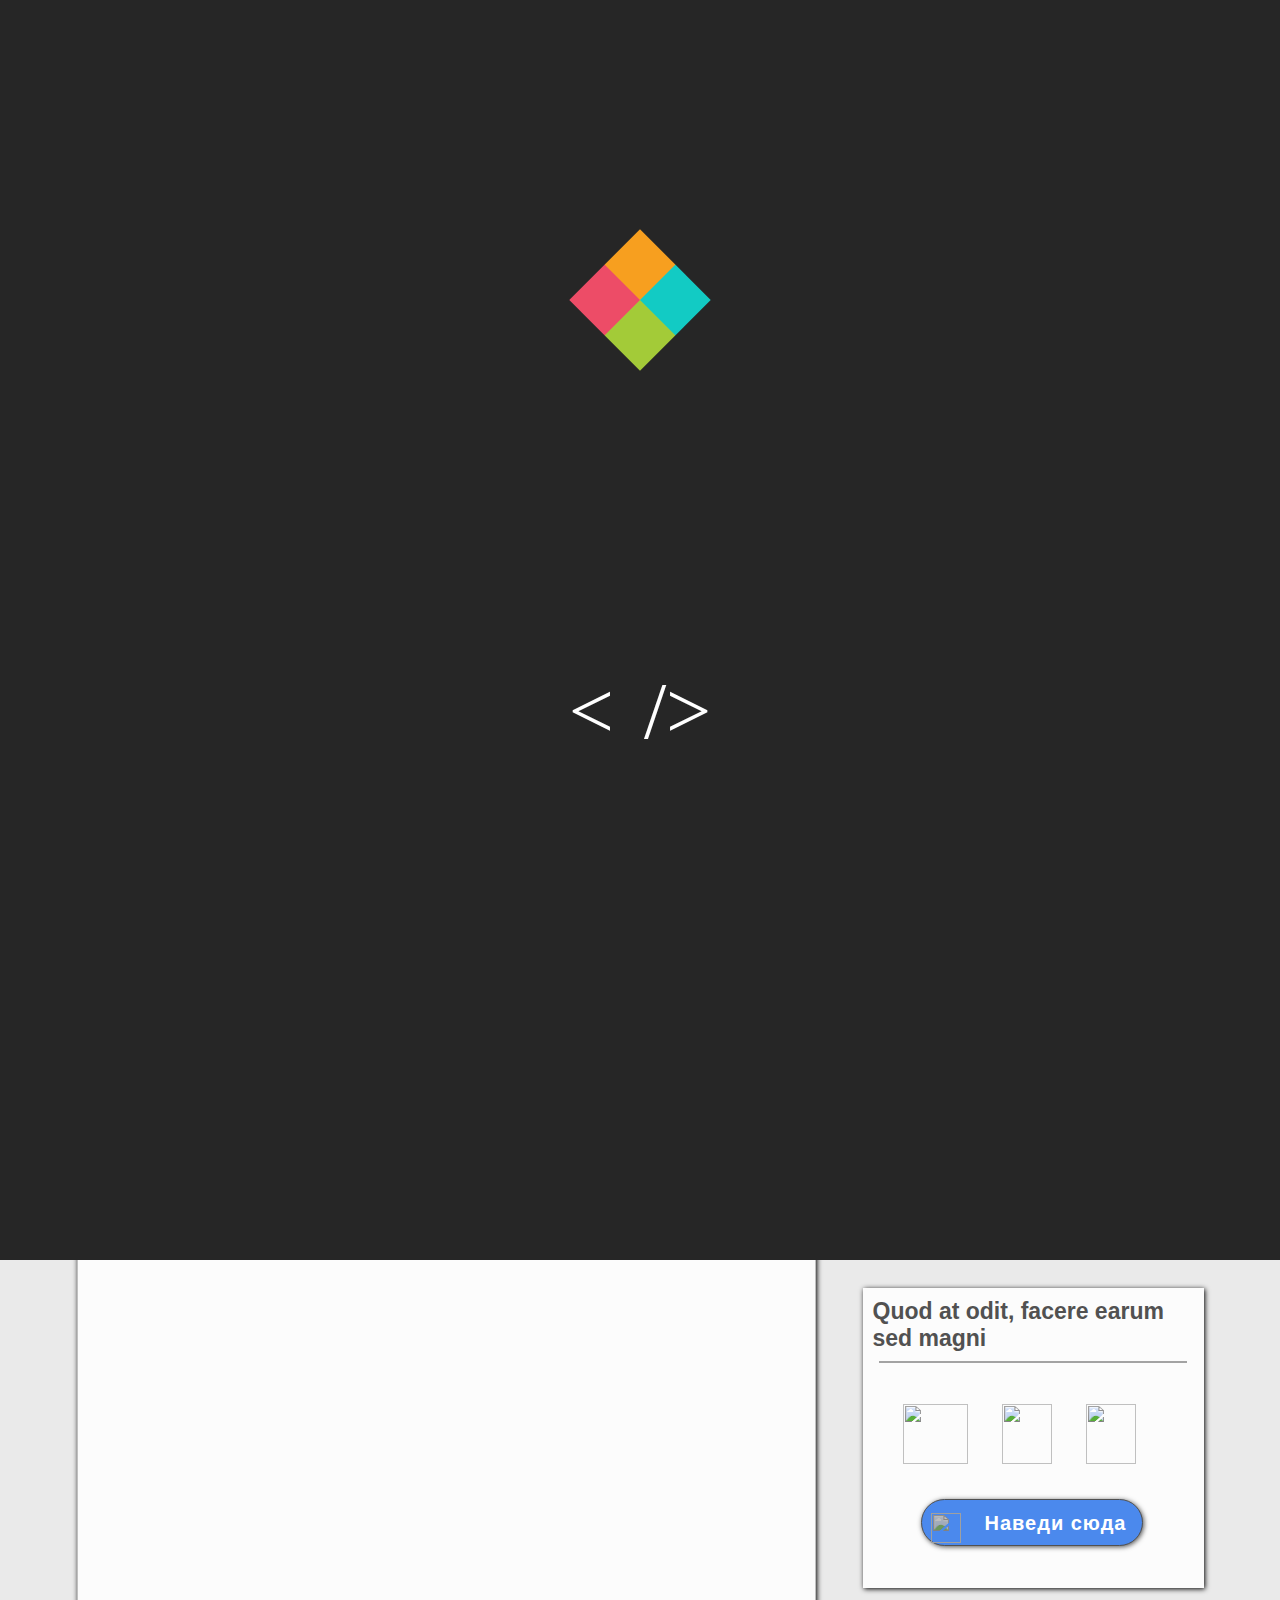
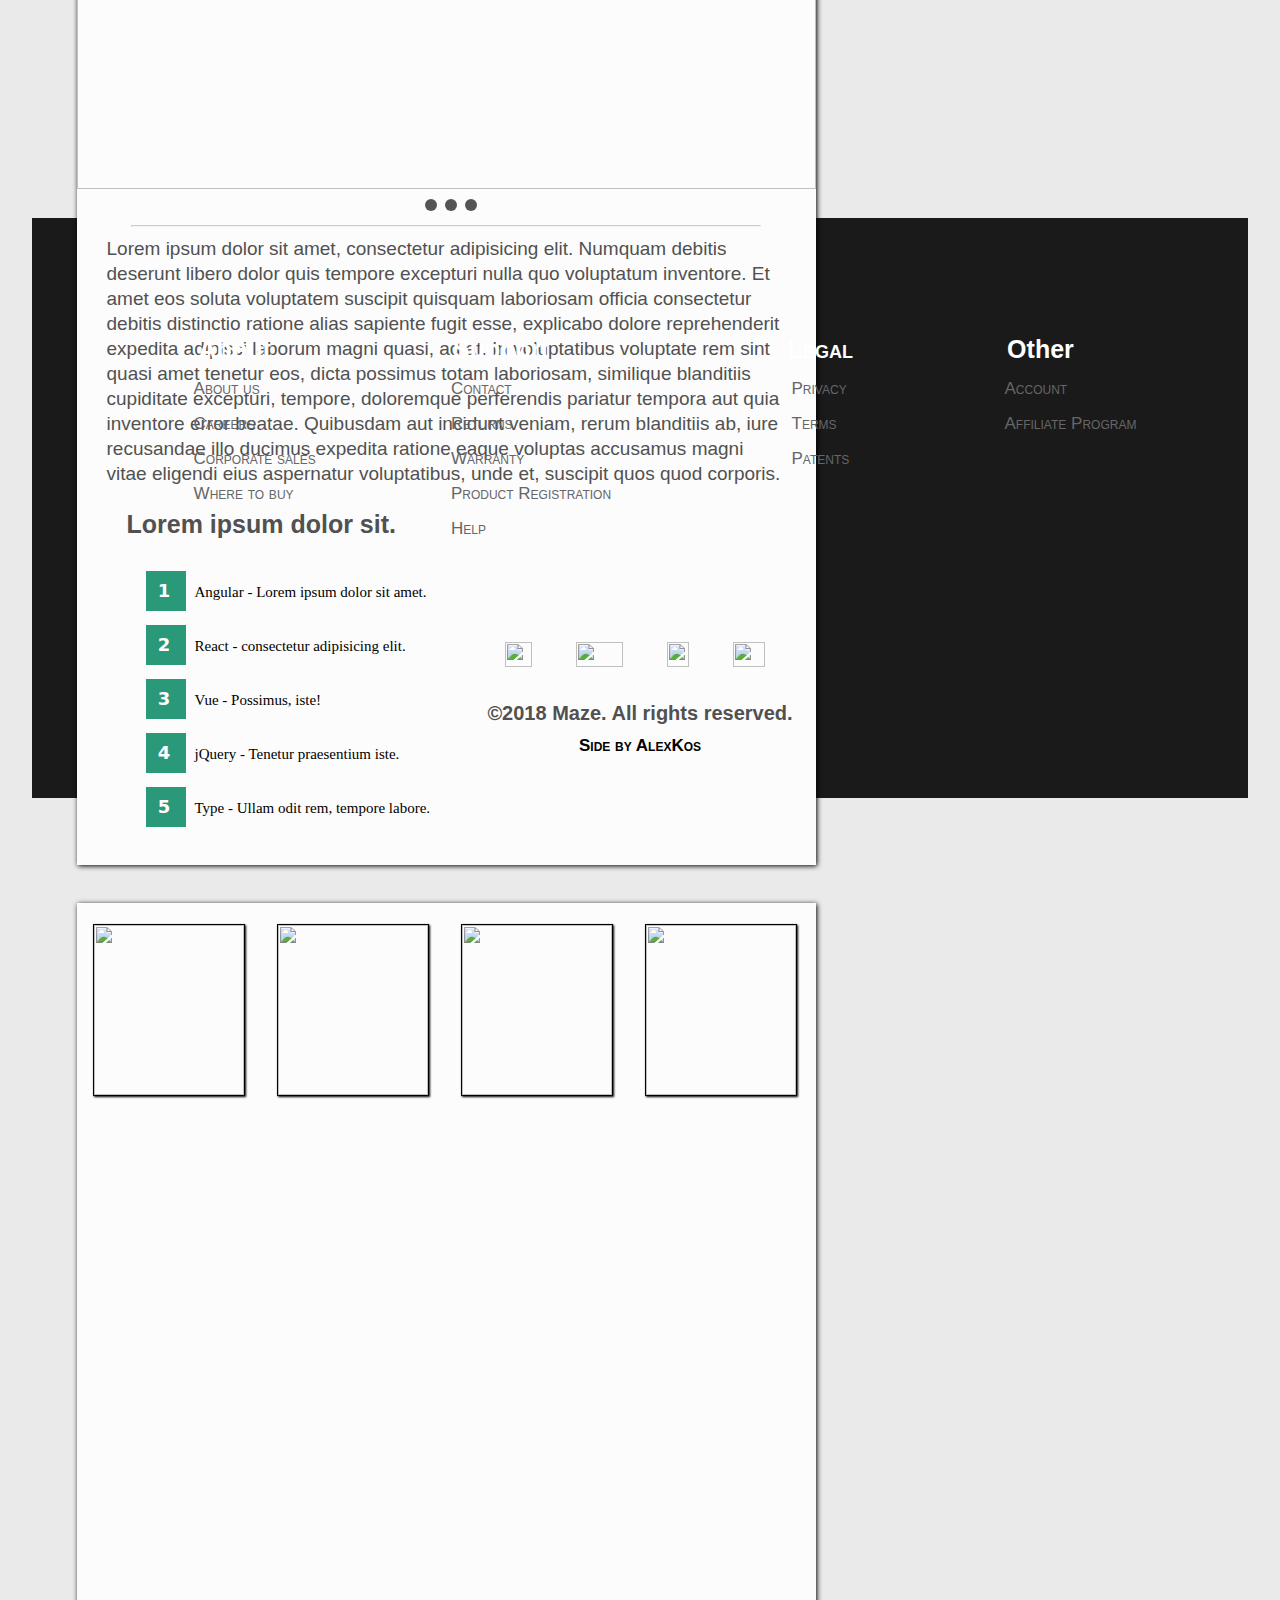
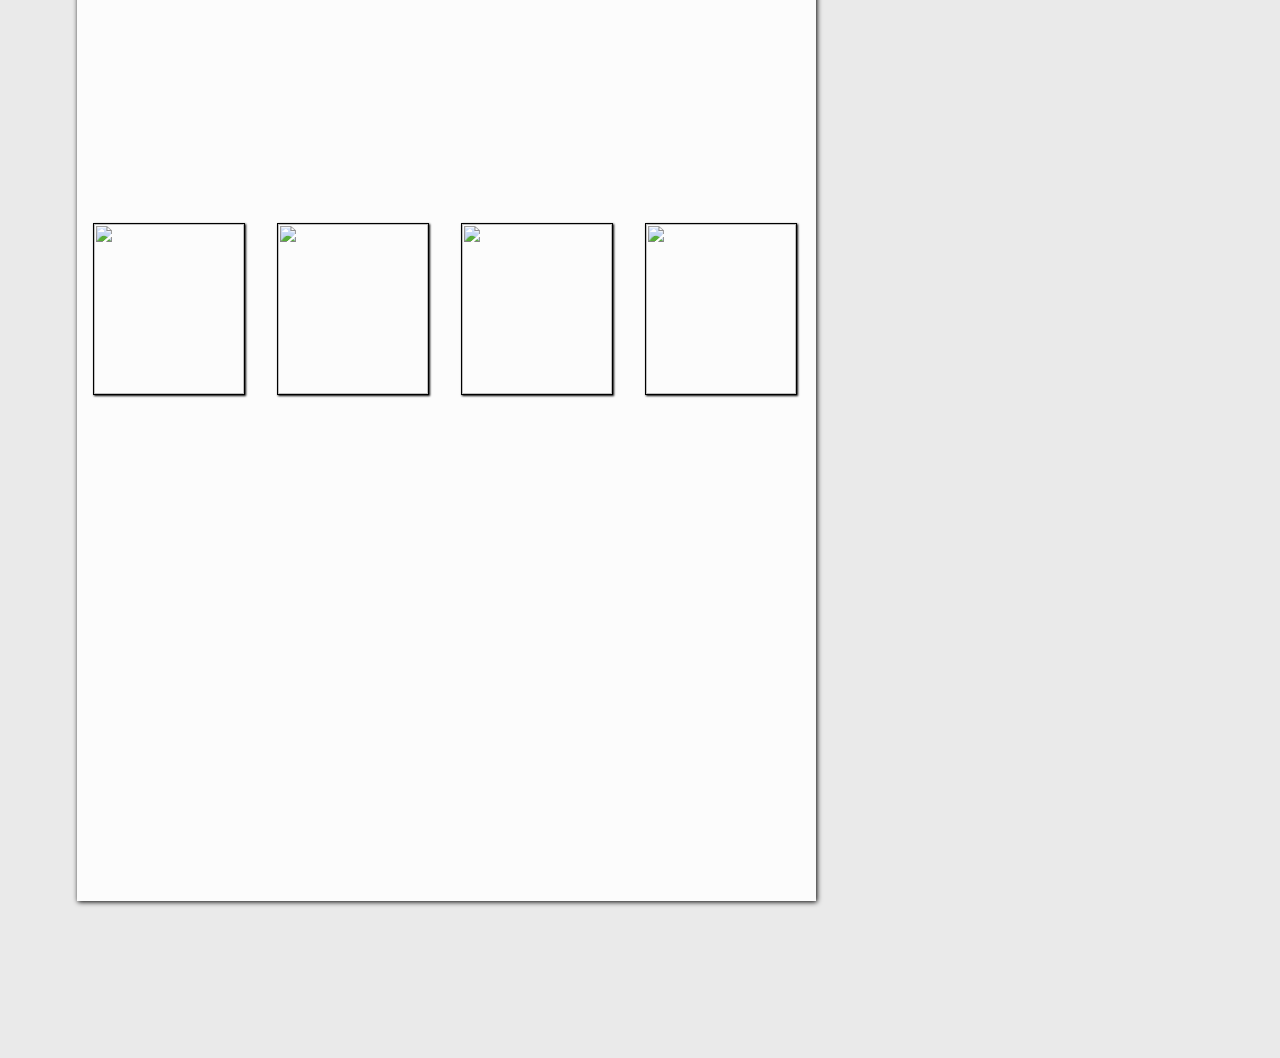
==== index.html @ f699dcb1 "Update index.html" ====
﻿﻿<!DOCTYPE html>
<html>
	<head>
		<title>Maze</title>

		<meta name="viewport" content="width=device-width, initial-scale=1">
		
		<link rel="icon" type="images" href="images/maze.png">
		
		<link rel="stylesheet" type="text/css" href="style.css"/>

		<link rel="stylesheet" type="text/css" href="adaptive.css">

		<script src="js\jquery-3.3.1.min.js"></script>
		
		<script src="https://cdnjs.cloudflare.com/ajax/libs/typed.js/2.0.6/typed.min.js"></script>
	</head>

<body>
	
<!----><div class="page-preloader" id="preloader">

				<div class="preloader-text">
					 <div id="parentheses"> < <p id="words"></p> /> </div>
				</div>

				
				<div class="preloader">
					<div class="loader">
						<span id="first-square"></span>
						<span id="second-square"></span>
						<span id="thirth-square"></span>
						<span id="fourth-square"></span>
					</div>
				</div>

				<div class="second-word">
					<div class="second-title">
						<h1>MAZE</h1>
						<hr id="first-hr" color="#fff"align="left"/>
						<hr id="second-hr" color="#fff"align="left"/>
						<hr id="thirth-hr" color="#fff"align="left"/>
					</div>
				</div>
		</div>

	<header>

	<div class="head">
		
		<div class="logo">
			<img src="images\maze.png">
			<span>MAZE</span>
			<hr align="right" color="white">
		</div>

		<div class="nav-pc">
			<ul>
				<li><a href="nav\about.html">About us</a><hr id="q" color="white"></li>
				<li><a href="https://alexkos971.github.io/portfolio.github.io/">Porfolio</a><hr id="w" color="white"></li>
				<li><a href="#">Contact</a><hr id="e" color="white"></li>
				<li><a href="#">More</a><hr id="r" color="white"></li>
			</ul>
		</div>


		<div class="hamburger">
			<input type="checkbox"  id="check-menu" onclick = "check(this)"/>
			<label for="check-menu"></label>			
			<div  class="burger-line first"></div>
			<div  class="burger-line second"></div>
			<div  class="burger-line third"></div>
			<div  class="burger-line fourth"></div>
		</div>

	</div>
		
		<div class="nav-mob">

			<h2>Navigation</h2>

			<ul>
				<li id="q"><a href="nav\about.html">About us
				</a></li>
				<li id="w"><a href="https://alexkos971.github.io/portfolio.github.io/">Porfolio
				</a></li>
				<li id="e"><a href="#">Contact
				</a></li>
				<li id="r"><a href="#">More
				</a></li>
				<li id="t"><a href="#">Settings
				</a></li>
			</ul>

			<img src="images\user.png" id="icons-q">
			<img src="images\portfolio2.png" id="icons-w">
			<img src="images\phone.png" id="icons-e">
			<img src="images\more.png" id="icons-r">
			<img src="images\settings.png" id="icons-t">
			<h6>©Copyright 2019 Maze</h6>
		</div>
	</header>



<content>
	<div class="container">
		<div class="box">
			<h1>Lorem ipsum dolor
			sit amet, consectetur adipiscing elit</h1>
			<h3>18 may 2019 Sunt inventore</h3>
				
				<!--<div class="photo">
					<img src="images\vector pc.png" onclick="f1()">
				</div>-->


    <img src="images\comp.png" class="photo" onclick = "f1()">


	<!--The dots/circles-->
	<div class="button">	  
		  <span class="dot" onclick="currentSlide(1)"></span> 
		  <span class="dot" onclick="currentSlide(2)"></span>
		  <span class="dot" onclick="currentSlide(3)"></span>  
	</div>

		<div class="page-paragraph">	
			<hr>
				<div class="paragraph">
					<p> Lorem ipsum dolor sit amet, consectetur adipisicing elit. Numquam debitis deserunt libero dolor quis tempore excepturi nulla quo voluptatum inventore. Et amet eos soluta voluptatem suscipit quisquam laboriosam officia consectetur debitis distinctio ratione alias sapiente fugit esse, explicabo dolore reprehenderit expedita adipisci laborum magni quasi, ad at. In voluptatibus voluptate rem sint quasi amet tenetur eos, dicta possimus totam laboriosam, similique blanditiis cupiditate excepturi, tempore, doloremque perferendis pariatur tempora aut quia inventore error beatae. Quibusdam aut incidunt veniam, rerum blanditiis ab, iure recusandae illo ducimus expedita ratione eaque voluptas accusamus magni vitae eligendi eius aspernatur voluptatibus, unde et, suscipit quos quod corporis.</p>

					<h3>Lorem ipsum dolor sit.</h3>
						<ol>
							<li><span>1</span>Angular - Lorem ipsum dolor sit amet.</li>
							<li><span>2</span>React - consectetur adipisicing elit.</li>
							<li><span>3</span>Vue - Possimus, iste!</li>
							<li><span>4</span>jQuery - Tenetur praesentium iste.</li>
							<li><span>5</span>Type - Ullam odit rem, tempore labore.</li>
						</ol>
					</div>
				</div>	
			</div>

			


			<div class="desk-page">	<!--Общий класс для карточек-->
				
				<div class="desk"><!--Верхний ярус-->
					
					<div class="wrap"> <!--Обертка для карточки-->
					    <div class="cart"> <!--Сама карточка -->
					      	<div class="front"><img src="images\nintendo.jpg" ></div> <!--Фронтальная сторона карточки-->
					      	<div class="back"><img src="images\с бородой.jpg"></div> <!--Обратная сторона карточки-->
					    </div>
					</div>

					<div class="wrap"> <!--Обертка для карточки-->
					    <div class="cart"> <!--Сама карточка -->
					      	<div class="front"><img src="images\gadgets.jpg" ></div> <!--Фронтальная сторона карточки-->
					      	<div class="back"><img src="images\с бородой.jpg"></div> <!--Обратная сторона карточки-->
					    </div>
					</div>

					<div class="wrap"> <!--Обертка для карточки-->
					    <div class="cart"> <!--Сама карточка -->
					      	<div class="front"><img src="images\pool room.jpg" ></div> <!--Фронтальная сторона карточки-->
					      	<div class="back"><img src="images\с бородой.jpg"></div> <!--Обратная сторона карточки-->
					    </div>
					</div>

					<div class="wrap"> <!--Обертка для карточки-->
					    <div class="cart"> <!--Сама карточка -->
					      	<div class="front"><img src="images\trash-man.jpg" ></div> <!--Фронтальная сторона карточки-->
					      	<div class="back">
					      		<img src="images\с бородой.jpg" id="cart-4">
								<p id="cart-4-p">Lorem ipsum dolor sit amet, consectetur adipisicing elit.</p>
					      	</div>
					    </div>
					</div>
				
				</div>

				<div class="gap">
					
					<div class="wrap"> <!--Обертка для карточки-->
					    <div class="cart"> <!--Сама карточка -->
					      	<div class="front"><img src="images\trash-man.jpg" ></div> <!--Фронтальная сторона карточки-->
					      	<div class="back"><img src="images\с бородой.jpg"></div> <!--Обратная сторона карточки-->
					    </div>
					</div>

					<div class="wrap"> <!--Обертка для карточки-->
					    <div class="cart"> <!--Сама карточка -->
					      	<div class="front"><img src="images\trash-man.jpg" ></div> <!--Фронтальная сторона карточки-->
					      	<div class="back"><img src="images\с бородой.jpg"></div> <!--Обратная сторона карточки-->
					    </div>
					</div>

					<div class="wrap"> <!--Обертка для карточки-->
					    <div class="cart"> <!--Сама карточка -->
					      	<div class="front"><img src="images\trash-man.jpg" ></div> <!--Фронтальная сторона карточки-->
					      	<div class="back"><img src="images\с бородой.jpg"></div> <!--Обратная сторона карточки-->
					    </div>
					</div>

					<div class="wrap"> <!--Обертка для карточки-->
					    <div class="cart"> <!--Сама карточка -->
					      	<div class="front"><img src="images\trash-man.jpg" ></div> <!--Фронтальная сторона карточки-->
					      	<div class="back"><img src="images\с бородой.jpg"></div> <!--Обратная сторона карточки-->
					    </div>
					</div>

				</div>	
			
			</div>

		</div>

	</div>
				

		<div class="sidebar">
			
			<div class="side1">	
				<img src="images\кирка.jpg">
				<h2>Проектирование 3D-моделей в Fusion 360</h2>
				<a href="#"><h3>Прочитать</h3></a>		
			</div>
			
			<div class="side2">
				<h2 id="quotes-1">،،</h2>
				<h2 id="side2-text">Самая большая глупость — это делать то же самое и надеяться на другой результат.</h2>
				<h2 id="quotes-2">٫٫</h2>
				<p>©Альберт Эйнштейн</p>
			</div>

			<div class="side3">
				<h3>Новости</h3>
				<hr>
				<ul class="новости">		
					<li id="яндекс" ><img 
						src="images\с бородой.jpg" alt=""><a href="#">
						<h4>Lorem ipsum dolor</h4>
					</a></li>
					
					<li id="iphone"><img
					 src="images\шестерни.jpg" alt=""><a  href="#">
						<h4>Lorem ipsum dolor</h4>
					</a></li>
					
					<li id="almaz"><img src="images\алмаз.png" alt=""><a href="#">
						<h4>Lorem ipsum dolor</h4>
					</a></li>
					
					<li><img src="images\lampa.png" alt=""><a href="#">
						<h4>Lorem ipsum dolor.</h4>
					</a></li>
				</ul>
				
				<a class="side3-a" style="text-decoration: none;"
				href="#">		
					<h3 id="all-news">Все новости</h3>
				</a>
			
			</div>

				<div class="side4">
					<main>
						<h2> Quod at odit, facere earum sed magni</h2>
							<hr color="#a3a3a3">
							
							<div class="icons">
								<ul>
									<li><img id="html" src="images\HTML.png"></li>
									<li><img id="css" src="images\css.png"></li>
									<li><img id="js" src="images\js.png"></li>
								</ul>
							</div>
						
						<div class="block-section">
							<div class="section"> 
								<img src="images\лабиринт.png">
								<div class="layer"><h3 id="a">Наведи сюда</h3></div>
							</div>
						</div>	
					</main>
				</div>
		
		</div>
	</content>
	
	

	<footer>
		
		<div class="over">
			
			<div class="About">
				<h1>About</h1>
					<ul>
						<li><a href="#">About us</a></li>
						<li><a href="#">Careers</a></li>
						<li><a href="#">Corporate sales</a></li>
						<li><a href="#">Where to buy</a></li>
					</ul>
			</div>
			
			<div class="Support">
				<h1>Support</h1>
					<ul>
						<li><a href="#">Contact</a></li>
						<li><a href="#">Returns</li>
						<li><a href="#">Warranty</li>
						<li><a href="#">Product Registration</li>
						<li><a href="#">Help</li>
					</ul>
			</div>

			<div class="Legal">
				<h1>Legal</h1>
					<ul>
						<li><a href="#">Privacy</a></li>
						<li><a href="#">Terms</a></li>
						<li><a href="#">Patents</a></li>
					</ul>
			</div>

			<div class="Other">
				<h1>Other</h1>	
					<ul>
						<li><a href="#">Account</a></li>
						<li><a href="#">Affiliate Program</a></li>
					</ul>
			</div>
		
		</div>	

			<div class="social">
				<ul>
					<li><a href="https://www.instagram.com/alex_kos971"><img id="insta" src="images\инста2.png"></a></li>
					<li><a href="https://vk.com/id326901191"><img id="vk" src="images\вк3.png"></a></li>
					<li><a href="https://www.facebook.com/profile.php?id=100017170094772&fref=pb&hc_location=friends_tab"><img id="face" src="images\face3.png"></a></li>
					<li><a href="+380632167790"><img id="telega" src="images\телега3.png"></a></li>
				</ul>
			</div>

		<div class="copyright">
			<h2>©2018 Maze. All rights reserved.</h2>
			<h3>Side by AlexKos</h3>
		</div>
	


	</footer>

	<script src="js\slider.js" type="text/javascript"></script>
		
</body>
</html>
---- style.css ----
body {
    height: auto;
    margin: 0 auto;
    background-color: #eaeaea;
}

.page-preloader {
    display: inline-block;
    position: fixed;
    z-index: 10;
    top: -30px;
    width: 100%;
    height: 110%;
    padding: 0;
    margin: 0;
    background-color: #262626;   
}

#preloader {
    display: inline-block;
}

.pre-img {
    display: none;
}



/*MAZE*/
.second-word {
    display: none;
}

.preloader {
    width: 100%;
    position: fixed;
    top: 300px;
    margin: 0;
    padding: 0;
    background-color: #262626;   
}

.loader {
    position: absolute;
    top: 50%;
    left: 50%;
    transform: translate(-50%, -50%) rotate(45deg);
    width: 100px;
    height: 100px;
}

.loader span {
    position: absolute;
    width: 50px;
    height: 50px; 
    background-color: #ff0000;/*red*/
    animation: rotate 1s linear infinite;
}

#first-square {
    top: 0;
    left: 0;
    background-color: #f79f1f;/*orange*/
    animation: first 2s linear infinite;
}

#second-square {
    top: 0;
    left: 50px;
    background-color: #12cbc4;/*blue*/
    animation: second 2s linear infinite;
}

#thirth-square {
    top: 50px;
    left: 0;
    background-color: #ed4c67;/*coral*/
    animation: thirth 2s linear infinite;
}

#fourth-square {
    top: 50px;
    left: 50px;
    background-color: #a3cb38;/*green*/ 
    animation: fourth 2s linear infinite;
}

@keyframes  first
{
    0% {
        transform: translate(0%, 0%); 
    }
    20% {
        transform: translate(0%, 0%);
    }
    40% {
        transform: translate(-50%, -50%);
    }
    60% {
        transform: translate(-50%, 50%);
    }
    80% {
        transform: translate(50%, 50%);
    }
}

@keyframes  second
{
    0% {
        transform: translate(0%, 0%); 
    }
    20% {
        transform: translate(0%, 0%);
    }
    40% {
        transform: translate(50%, -50%);
    }
    60% {
        transform: translate(-50%, -50%);
    }
    80% {
        transform: translate(-50%, 50%);
    }
    
}

@keyframes  thirth
{
    0% {
        transform: translate(0%, 0%); 
    }
    20% {
        transform: translate(0%, 0%);
    }
    40% {    
        transform: translate(-50%, 50%);
    }
    60% {
        transform: translate(50%, 50%);
    }
    80% {
        transform: translate(50%, -50%);
    }
}

@keyframes  fourth
{
    0% {
        transform: translate(0%, 0%); 
    }
    20% {
        transform: translate(0%, 0%);
    }
    40% {
        transform: translate(50%, 50%);
    }
    60% {
        transform: translate(50%, -50%);
    }
    80% {
        transform: translate(-50%, -50%);
    }
}

@keyframes rotate 
{
    0% {
        transform: rotate(0deg);
    }
    10% {
        transform: rotate(90deg);
    }
    50% {
        transform: rotate(90deg);
    }
    90% {
        transform: rotate(180deg);
    }
}



/*auto-text*/

.typed-cursor {
    height: 130px;
    font-size: 80px;
}


.preloader-text {
    width: 100%;
    height: 100%;
    background-color: #262626;
    position: relative;
    top: 300px;
    font-size: 80px;
}

#parentheses p {
    margin-left: 30px;
    font-size: 80px;
    font-family: monospace;
    color: #fff;
}

#parentheses {
    width: 100%;
    height: 100%;
    display: flex;
    position: absolute;
    top: 40%;
    font-size: 80px;
    color: #fff;
    justify-content: center;
}

#words {
    font-size: 80px;;
    text-align: center;
    position: relative;
    top: -80px;
}


header {
    position: relative;
    top: 0;
}

.head {
    width: 90%;
    height: 30px;
    margin: 0 auto;
    margin-top: 10px;
    display: flex;
    padding:  15px 15px;
    justify-content: space-between;
    background-color: #282828;
    border: 1px solid #282828;
}

.logo img {
    width: 35px;
    height: 35px;
    position: relative;
    top: -3px;
    border-radius: 50%;
}

.logo hr {
    margin-top: -9px;
    position: relative;
    left: 4px;
    width: 95px;
    color: #fff;
}

span {
    color: #f7f7f7;
    font-family: Roboto Slab,serif;
    font-size: 30px;
    font-weight: bold;
    letter-spacing: 3px;
    position: relative;
    top: -12px;
    left: 5px;
}

.nav-mob {
    display: none;
}


.nav-pc li {
    display: inline-block;
    list-style: none;
    position: relative;
    top: -15px;
    margin: 0 auto;
    text-align: center;
}

header a {
    font-size: 20px;
    padding-right: 80px;
    color: #f7f7f7;
    font-family: sans-serif;
    text-decoration: none;
}

.nav-pc hr {
    position: relative;
    right: 40px;
    width: 90px;
    text-align: left;
    transition: 0.5s all; 
}

.nav-pc li:hover #q{
    width: 10px;
}
    .nav-pc li:hover #w{
       width: 10px; 
    }
        .nav-pc li:hover #e{
            width: 10px;
        }
            .nav-pc li:hover #r{
               width: 10px; 
            }




.hamburger {
    position: relative;
    top: -25px;
    left: 60px;
    z-index: 5;
}

#check-menu {
    display: none;
}


label {
    display: block;
    position: absolute;
    top: 25px;
    right: 70px;
    width: 40px;
    height: 35px;
    cursor: pointer;
    z-index: 2;
    line-height: 40px;
}


.burger-line {
    position: absolute;
    top: 30px;
    right: 70px;
    width: 35px;
    height: 2px;
    background-color: #fff;
    transition: 0.9s all;
}
    .second, .third {
        top: 40px;
    }
        .fourth {
            top: 50px;
        }
#check-menu:checked ~ .first {
    display: none;
}

#check-menu:checked ~ .second {
    transform: rotate(45deg);
}

#check-menu:checked ~ .third {
    transform: rotate(-45deg);
}

#check-menu:checked ~ .fourth {
    display: none;
}


content {
    width: 90%;/*1120px*/
    margin: 0 auto;
    justify-content: center;
    display: flex;
}

.container {
    width: 739px;/*65%*/
    height: auto;
    margin-right: 47px;
}

.box {
    width: 100%;
    height: auto;/*850px;*/
    margin-top: 60px;
    background-color: #fcfcfc;
    box-shadow: 1px 1px 5px;
    padding-bottom: 20px;
}

.box h1 {
    font-family: sans-serif;
    font-weight: normal;
    font-size: 35px;
    padding: 22px 20px 3px;
}

.box h3 {
    font-family: Helvetica;
    color: #515151;
    font-size: 15px;
    margin-left: 30px;
    position: relative;
    top: -20px;
}

 .box img {
    width:  100%;
    height: auto;
    overflow: hidden;
    position: relative;
    top: -20px;
     -webkit-transition: all 0.3s ease-out;
      -o-transition: all 0.3s ease-out;
       -webkit-transition: all 0.3s ease-out;
}

    .box img:hover{
     -webkit-transform: scale(0.9);
     -moz-transform: scale(0.9);
     -o-transform: scale(0.9);
     }


.button {
    position: relative;
    top: 0px;
    text-align: center;
}

/* Hide the images by default */
.mySlides {
  display: block;
}

/* Next & previous buttons */
.prev, .next {
  cursor: pointer;
  position: absolute;
  width: auto;
  margin-top: -22px;
  padding: 16px;
  color: white;
  font-weight: bold;
  font-size: 18px;
  transition: 0.6s ease;
  border-radius: 0 3px 3px 0;
  user-select: none;
}


/* Position the "next button" to the right */
.next {
  right: 0px;
  border-radius: 3px 0 0 3px;
}

.prev {
  left: 0px;
  border-radius: 3px 0 0 3px;
}

/* On hover, add a black background color with a little bit see-through */
.prev:hover, .next:hover {
  background-color: rgba(0,0,0,0.8);
}

/* Caption text */
.text {
  display: none;
}


/* The dots/bullets/indicators */
.dot {
  cursor: pointer;
  height: 12px;
  width: 12px;
  position: relative;
  margin: 0 2px;
  background-color: #545454;
  border-radius: 50%;
  display: inline-block;
  transition: background-color 0.6s ease;
}

.active, .dot:hover {
  background-color: #bcbcbc;
}

/* Fading animation */
.fade {
  -webkit-animation-name: fade;
  -webkit-animation-duration: 1.5s;
  animation-name: fade;
  animation-duration: 1.5s;
}

@-webkit-keyframes fade {
  from {opacity: .4} 
  to {opacity: 1}
}

@keyframes fade {
  from {opacity: .4} 
  to {opacity: 1}
}


 .box hr {
    width: 85%;
    color: #515151;
    opacity: 0.5;
 }

 .page-paragraph {
    position: relative;
    top: -10px;
    margin-bottom: -35px;
 }

.paragraph p {
    font-family: Helvetica;
    color: #515151;
    font-size: 19px;
    font-weight: normal;
    line-height: 25px;
    margin-left: 30px;
    margin-right: 30px;
    position: relative;
    top: -10px; 
}

.paragraph h3 {
    position: relative;
    left: 20px;
    margin-top: 34px;
    font-size: 25px;
  }

.paragraph ol {
    position: relative;
    top: -20px;
    left: 10px;
    line-height:
} 

.paragraph li {
    position: relative;
    list-style: none;
    font-size: 15px;
    font-weight:normal;
    font-family: Verdana;
    -webkit-transition: 0.2s all;
}

.paragraph li:hover {
    transform: translateX(40px);
}

.paragraph span {
    color: white;
    background: #000;
    background: #299979;
    display: inline-block;
    position: relative;
    top: 0;
    font-family: sans;
    font-size: 18px;
    text-align: center;
    margin: 7px 14px;
    line-height: 40px;
    width: 40px;
    height: 40px;
}



.desk {
    display: flex;
}

.desk-page {
    width: 100%;
    height: auto;
    margin-top: 38px;
    background-color: #fcfcfc;
    box-shadow: 1px 1px 5px;
    display: block;
}

.gap {
    position: relative;
    width: 100%;
    height: 100%;
    top: 100px; 
    display: flex;
}

.wrap {
  position: relative;
  width: auto;
  margin-right: 42px;
  margin-left: 42px;
  height: 100%;
  left: 0;
  top: 57px;
  display: flex; /*Это сделано чтобы карточка была розмещена по центру*/
  justify-content: center; /*Это сделано чтобы карточка была розмещена по центру*/
  align-items: center; /*Это сделано чтобы карточка была розмещена по центру*/
}
 
/*Оформляем саму карточку*/
.cart {
  width: 100px;
  height: 100px;
  position: relative;
  perspective: 1000px; /*Добавляем эффект 3D*/
 
}

.cart img {
    height: 170px;
    width: 150px;
    border: 1px solid;
    box-shadow: 1px 1px 2px;
}

.back {
    width: 100%;
    height: 100%;
    display: block;
    justify-content: space-between;
}

.back img {
    height: 80px;
    width: 80px;
    top: -40px;
    position: relative;
}

#cart-4 {
    height: 80px;
    width: 80px;
    top: -40px;
    left: 20px;
    position: relative;
} 

#cart-4-p {
    font-size: 13px;
    line-height: 12px;
    width: 100%;
    position: relative;
    top: 45px;
    left: -50px;
    padding: 0px 0px;
    word-spacing: 2px;
}
 
.front, .back{
  position: absolute;
  width: 100%;
  height: 100%;
  left: 0;
  top: 0;
  display: flex;
  justify-content: center;
  align-items: center; 
  transition: 1s;
  backface-visibility: hidden; /*Отключаем тыльную сторону у .front и .back*/
}
 
.back{
  transform: rotateY(180deg); /*Разворачиваем на 180 градусов по горизонтальной оси*/
}
.cart:hover .front{
  transform: rotateY(180deg);
}
.cart:hover .back{
  transform: rotateY(360deg);
}



.sidebar {
    width: 341px;
    margin-top: 60px;
}

.side1 {
    width: 100%;
    height: auto;
    background-color: #fcfcfc;
    box-shadow: 1px 1px 5px; 
    margin: 0 auto; 
    padding-bottom: 45px;  
}

.side1 img {
    width: 100px;
    height: 100px;
    border-radius: 50%;
    border: 5px solid #555;
    display:block; 
    margin:0 auto;
    position: relative;
    top: 50px;
}

.side1 img {
 -webkit-transition: all 0.5s ease-out;
 -o-transition: all 0.5s ease-out;
 -webkit-transition: all 0.5s ease-out;
 }

    .side1 img:hover{
     -webkit-transform: scale(0.9);
     -moz-transform: scale(0.9);
     -o-transform: scale(0.9);
     }

.side1 h2 {
    font-family: sans-serif;
    font-size: 25px;
    text-align: center;
    font-weight: normal;
    position: relative;
    top: 40px;
}

.side1 h3 {  
    color: #515151;
    font-family: sans-serif;
    font-size: 20px;
    position: relative;
    top: 30px;
    border: 1px solid;
    border-radius: 5px;
    text-align: center;
    padding: 5px 0;
    margin: 0 20px; 
}
    .side1 h3:hover {
        color: #1358c6;
    }


.side1 a {
    text-decoration: none;
    cursor: pointer;
}


.side2 {
    width: 100%;
    height: auto;
    margin-top: 60px;
    background-color: #fcfcfc;
    box-shadow: 1px 1px 5px;
}

#quotes-1, #quotes-2 {
    height: 10px;
    font-size: 50px;
    margin: 0;
    margin-bottom: 40px;
    margin-left: 7px;
    margin-right: 7px;
}

#quotes-1 {
    position: relative;
    top: -10px;
}

#quotes-2 {
    position: relative;
    top: -40px;
    text-align: right;
}

#side2-text {
    font-family: sans;
    font-weight: normal;
    position: relative;
    top: -7px;
    margin: 0px 13px 0px 20px;
}

.side2 p {
    font-family: sans-serif;
    color: #515151;
    position: relative;
    top: -15px;
    text-align: right;
    margin-right: 10px;
    margin-top: -10px;
}
    


.side3 {
    width: 100%;
    height: auto;
    background-color: #fcfcfc;
    box-shadow: 1px 1px 5px; 
    margin: 0 auto;
    margin-top: 60px;
    padding-bottom: 0px;
}

.side3 h3 {
    font-family: Helvetica;
    color: #515151;
    text-align: center;
    position: relative;
    top: 12px;
}

.новости {
    display: block;
    text-decoration: none;
}

.новости a {
    text-decoration: none;
    display: inline-block;
    margin-left: 10px;
    position: relative;
    top: -20px;
    font-size: 20px;
    color: #515151;
}
    .новости a:hover {
        color: #1358c6;
    }

#iphone {
    margin-top: -10px;
}

#iphone a {
    position: relative;
    top: -20px;
}

.новости li {
    display: block;
}

.новости img {
    width: 50px;
    height: 50px;
    margin-left: -15px;
    margin-bottom: 10px;
}
    .новости img {
 -webkit-transition: all 0.5s ease-out;
 -o-transition: all 0.5s ease-out;
 -webkit-transition: all 0.5s ease-out;
 }

    .новости  img:hover{
     -webkit-transform: scale(0.9);
     -moz-transform: scale(0.9);
     -o-transform: scale(0.9);
     }

#almaz img {
    width: 50px;
    height: 40px;
    margin-left: -15px; 
}

#hr {
    margin-top: -50px;
    display: none;
}

#all-news  {
    color: #515151;
    font-family: sans-serif;
    font-size: 20px;
    position: relative;
    border: 1px solid;
    border-radius: 5px;
    text-align: center;
    padding: 5px 0;
    margin: 0 20px;
    top: -16px;
}
#all-news:hover {
        color: #1358c6;
    }

.side3-a a {
    text-decoration: none;
    cursor: pointer;
}

.side4 {
    width: 100%;
    height: 300px;
    background-color: #fcfcfc;
    box-shadow: 1px 1px 5px; 
    margin: 0 auto;
    margin-top: 60px; 
}

main h2 {
    font-family: Helvetica;
    font-size: 23px;
    text-align: left;
    color: #515151;
    padding: 10px;
}

main hr {
    width: 90%;
    position: relative;
    top: -20px;
}

.icons li {
    display: inline-block;
}

.icons img {
    margin-right: 30px;
    position: relative;
    top: 5px;
}
    #html {
        width: 65px;
        height: 60px;
    }
        #css {
            width: 50px;
            height: 60px;
        }
            #js {
                width: 50px;
                height: 60px;
            }

.block-section {
    position: relative;
    right: 370px;
    top: 30px;
}


.section {
    width: 200px;
    height: 25px;
    position: relative;
    left: 440px;
    cursor: pointer;
}


.layer  {
    width: 200px;
    height: 25px;  
    border-radius: 100px; 
    padding: 10px;
    border: 1px solid;
    color: #515151;
    box-shadow: 1px 1px 5px 0px;
    background-color: #4b89ed;/*#4286f4*/
    transition: 0.5s all;
    position: relative;
    top: -40px;
    left: -12px;
    z-index: 1;  
}

#a {
    text-align: right;
    font-family: Helvetica;
    letter-spacing: 1px;
    font-size: 20px;
    position: relative;
    top: -18px;
    right: 5px;
    color: #fff;
}    

.section img {
    width: 30px;
    height: 30px;
    position: relative;
    top: 4px;
    left: -2px;
    filter: contrast(0.5);
    transition: 0.5s all;
    z-index: 2;
}

.section:hover img {
  transform: rotate(180deg);
}
    .section:hover .layer {
      background-color: white; 
    }
        .section:hover #a {
            color: #515151;
        }




footer {
    width: 95%;
    height: 580px;
    margin: 0 auto;
    margin-top: 230px;
    background-color: #1a1a1a;
}

.over {
    margin: 0 auto;
    width: 80%;
    justify-content: space-between;
    display: flex;  
}

.over h1 {
    color: #fff;
    text-align: center;
    font-size: 25px;
    font-family: sans-serif;
    position: relative;
    top: 100px;
    
}

.over ul {
    line-height: 35px;
}

.over a {
    color: #666;
    font-size: 17px;
    font-variant: small-caps;
    font-family: sans-serif;
    text-decoration: none;
}

.About li {
    display: block;
    position: relative;
    top: 90px;
    text-align: left; 
}

.Support li {
    display: block;
    position: relative;
    top: 90px;
    left: 10px;
    text-align: left;
}

.Legal li {
    display: block;
    position: relative;
    top: 90px;
    left: -20px;
    text-align: left;
}

.Other li {
    display: block;
    position: relative;
    top: 90px;
    left: 10px;
    text-align: left;
}

.social {
    margin: 0 auto;
    width: 80%;
    margin-top: 150px;
    text-align: center;
}

.social ul {
    margin: 0 auto;

}

.social li {
    display: inline-block;
    padding: 20px;
    position: relative;
    right: 25px;
}

#insta {
    width: 27px;
    height: 25px;
    transition: 0.4s all;
}
    #vk {
        width: 47px;
        height: 25px;
        transition: 0.4s all;
    }
        #face {
            width: 22px;
            height: 25px;
            transition: 0.4s all;
        }
            #telega {
                width: 32px;
                height: 25px;
                transition: 0.4s all;
            }
.social img:hover {
    transform: scale(1.2);
}

.copyright {
    margin: 0 auto;
    text-align: center;
}

.copyright h2 {
    color: #515151;
    margin-top: 15px;
    font-family: sans-serif;
    font-size: 20px; 
}

.copyright h3 {
    color: #000;
    margin-top: -5px;
    font-family: sans-serif;
    font-variant: small-caps;
    font-size: 17px; 
}
---- adaptive.css ----
@media screen and (max-width: 750px) {
  
  html {
    max-width: 750px;
    height: auto;
    overflow-x: hidden;
  }

  body {
    width: 100%;
    height: auto;
    overflow-x: hidden;
  } 

  .page-preloader {
    display: inline-block;
    position: fixed;
    z-index: 8;
    top: -30px;
    width: 100%;
    height: 110%;
    padding: 0;
    margin: 0;
    background-color: #262626; 
  }

  .preloader {
    display: none;
  }



  /*MAZE*/

  .second-word {
    display: block;
    position: relative;
    top: -490px;
  }

  .second-title {
    position: relative;
    top: -100px;
    text-align: center;
  }

  .second-title h1 {
    font-size: 40px;
    font-family: Helvetica;
    color: #fff;
    letter-spacing: 5px;
  }

  #first-hr {
    position: relative;
    top: -10px;
    left: 15%;
    width: 70%;
    filter: brightness(100%);
    animation: first-hr 1.5s 1 ;
  }

  #second-hr {
    position: relative;
    top: -5px;
    left: 15%;
    width: 50%;
    animation: second-hr 2.5s 1;
  }

  #thirth-hr {
    position: relative;
    top: 0px;
    left: 15%;
    width: 70%;
    animation: thirth-hr 3.5s 1;
  }

  @keyframes first-hr {
    from {
        width: 0%;
    }
    to {
        width: 70%;
    }
  }

  @keyframes second-hr {
    from {
        width: 0%;
    }
    to {
        width: 50%;
    }
  }

  @keyframes thirth-hr {
    from {
        width: 0%;
    }
    to {
        width: 70%;
    }
  }

  .preloader-text {
    top: 250px;
  }
   
  .typed-cursor {
    font-size: 30px;
    top: -10px;
    left: 1px;
  } 

  #parentheses {
    font-size: 25px;
    top: 150px;
    
  }


  #parentheses p {
    font-size: 25px;
    margin-left: 3px;
  }

  #words {
    top: -22px;
  }


  .nav-pc  {
   display: none;
  }

  .nav-mob {
    display: block;
    font-size: 28px;
    line-height: 15px;
    letter-spacing: 2px;
    z-index: 3;
    background-color: #212121;
    width: 200px;
    height: 1000%;
    position: absolute;
    top: 7px;
    right: -30px;
    transform: translateX(100%);
    transition: 0.5s;
  }

  .active {
    animation: hr 1s ease;
  }


  @keyframes hr {
    0% {
      top: 100px;
    }

    10% {
      top: 110px;
    }

    30% {
      top: 140px;
    }

    100% {
      top: 250px;
    }
  }


  .nav-mob h2 {
    font-size: 25px;
    color: #349e65;
    font-family: sans;
    font-weight: normal;
    text-align: center;
  }

  .nav-mob ul {
    position: relative;
    top: 0px;
  }

  .nav-mob li {
    width: 200px;
    list-style: none;
    position: relative;
    left: -60px;
  }

  .nav-mob li:hover {
    background-color: #626870;
    left: 8px;
  }

  #avatar {
    width: 200px;
    height: 180px;
    border-radius: 0%;
    position: relative;
    top: 0px;
    left: 0%;
  }


  .nav-mob img {
      width: 22px;
      height: 22px;
      position: relative;
      display: block;
      right: -85%;
      top: -110px;
      margin-bottom: 17px;
    }
   

  .nav-mob li a {
      font-family: monospace;
      font-size: 25px;
      position: relative;
      top: 7px;
      left: 40px;     
  }


  /*only for animation*/
  .nav-mob li {
    transition: .2s all;
  } 

  .menu-active {
    width: 100%;
    height: 1000px;
    transform: translateX(-9.5%);
    }

    .menu-active hr {
      position: relative;
      width: 90%;
      top: 40px;
      left: -40px;
  }
  #q {
    position: relative;
    top: 22px;
    height: 35px;
    width: 350px;
  }
    #w {
      position: relative;
      top: 32px;
      height: 35px;
      width: 350px;
    }
      #e {
      position: relative;
      top: 42px;
      height: 35px;
      width: 350px;
      }
      #r{
        position: relative;
        top: 52px;
        height: 35px;
        width: 350px;
      }
        #t{
          position: relative;
          top: 62px;
          height: 35px;
          width: 350px;
      }

  #icons-q {
    top: -173px;
  }
    #icons-w {
      top: -168px;
    }
      #icons-e {
        top: -162px;
      }
        #icons-r {
          top: -155px;
        }
          #icons-t {
            top: -150px;
          }




    .nav-mob h6 {
      font-size: 10px;
      font-family: sans-serif;
      font-size: 10px;
      color: #fff;
      text-align: center;
      position: relative;
      top: -100px;
    }


  header {
    position: relative;
    top: -28px;
    width: 100%;
    padding-bottom: 10px;
  }

  .head {
    height: 25px;
    width: 100%;
    position: relative;
    top: -7px;
  }

  .logo {
    position: relative;
    top: 5px;
  }  


  .logo img {
   width: 28px;
   height: 28px;
   position: relative;
   top: -2;
   left: -7px;
   bottom: 5px;
  } 
  
  .logo hr {
   margin-top: -10px;
   margin-right: 9px; 
   width: 74px;
  }

  span {
    color: #f7f7f7;
    font-family: Roboto Slab,serif;
    font-size: 23px;
    position: relative;
    letter-spacing: 2px;
    top: -12px;
    left: -5px;
}


  label {
    display: block;
    position: absolute;
    top: 25px;
    right: 20px;
    width: 40px;
    height: 35px;
    cursor: pointer;
    z-index: 2;
    line-height: 40px;
}

  .hamburger {
    position: relative;
    left: -10px;
  }

  .burger-line {
    position: absolute;
    top: 31px;
    right: 25px;
    width: 25px;
    height: 2px;
    background-color: #fff;
    transition: 0.5s all;
  }
  .second, .third {
        top: 40px;
    }
        .fourth {
            top: 49px;
        }


  .sidebar {
    display: block;
    width: 90%;
    margin: 0 auto;
    position: relative;
    top: 370px;
  }

  .side1 {
    width:  100%;
  }

  .side2 {
    width: 100%;
  }

  .side3 {
    width: 100%;
  }

  content {
    justify-content: space-between;
    display: block;
    width: 100%;
    position: relative;
    top: -45px;
  }

  .container {
    width: 100%;
    padding-bottom: 40px; 
    height: auto;
  }

  .container-active {
    width: 100%;
    padding-bottom: 40px; 
    height: auto;
    opacity: .2;
  }

  .box {
    width: 100%;
    height: auto;
    margin: 0 auto;
    margin-top: 20px;
  }

  .box  h1 {
    color: #282828;
    font-size: 25px;
    padding: 12px;
    text-align: all;
    font-family: sans-serif;
    font-weight: normal;
    word-spacing: -1px;
    line-height: 26px;
  }

  .box  h3 {
    font-size: 13px;
    margin-left: 15px;
    margin-top: 4px; 
  }
 
  .text {
    display: none;
  }

  .button {
    position: relative;
    top: -18px;
    width: 100%;
    left: 0%; 
    display: inline-block;
  } 

  .dot {
    width: 10px;
    height: 10px;
    top: 0px;
    margin: 0 2;
    display: inline-block;
  }

  .box hr {
    margin-top: 0px;
    position: relative;
    top: -4px;
  }


  .page-paragraph {
    width: 100%;
    height: auto;
    position: relative;
    top: -12px;
    margin: 0 auto;
    margin-bottom: -25px;
  }

  .paragraph p {
    font-size: 15px;
    margin-left: 10px;
    text-align: justify;
    margin-right: 10px;
    margin-top: 14px;
    margin-bottom: -5px;
  }

  .paragraph h3 {
    position: relative;
    left: 20px;
    margin-top: 34px;
    font-size: 25px;
  }

  .paragraph li {
    position: relative;
    top: -20px;
    left: -40px;
    line-height:;
}


  main {
        display: none;
    }


    .section {
      width: 110px;
      height: 10px;
      position: relative;
      top: -10px;
      cursor: pointer;     
    }
    
  .layer {
    width: 110px;
    height: 10px;      
  }

  #a {
    font-size: 12px;
        top: -15px;
  }

  .section img {
    width: 25px;
    height: 25px;
    top: -6px;
    left: -7px;
  }

    .sidebar {
        margin-top: -340px;
        width: 100%;
        height: auto;
    }

    .side1 {
        height: auto;
        margin-top: -10px;
        padding-bottom: 20px;
    }

    .side1 img {
        width: 80px;
        height: 80px;
        top: 30px;
    }

    .side1 h2 {
        top: 20px;
        font-size: 20px;
    }

    .side1 h3 {
        font-size: 15px;
        top: 10px;
    }
  
    #quotes-1 {
        top: -15px;
    }
      

    .side3 {
        height: auto;
        margin-top: 30px;
        padding-bottom: 20px;
    }

    .side3 h3 {
        font-size: 18px;
    }

    .новости a {
        font-size: 16px;
        top: -20px;
    }

    .новости img {
        width: 40px;
        height: 40px;
        position: relative;
        top: -5px;
    }

    #almaz img {
        width: 40px;
        height: 30px;
    }

    #hr {
        margin-top: -40px;
    }

    #all-news {
        margin-top: -9px;
        font-size: 16px;
    }

    .desk-page {
      overflow: hidden;
    }

    footer {
        width: 100%;
        height: auto;
        margin-top: 450px;
        padding-bottom: 5px;
    }

    .over {
        display: block;
        position: relative;
        top: -40px; 
    }

    .over ul {
        display: none;
    }

    .social {
        margin-top: 90px;
    }

    .copyright h2 {
        font-size: 18px;
    }

    .copyright h3 {
        font-size: 15px;
        margin-top: -10px;
    }
}
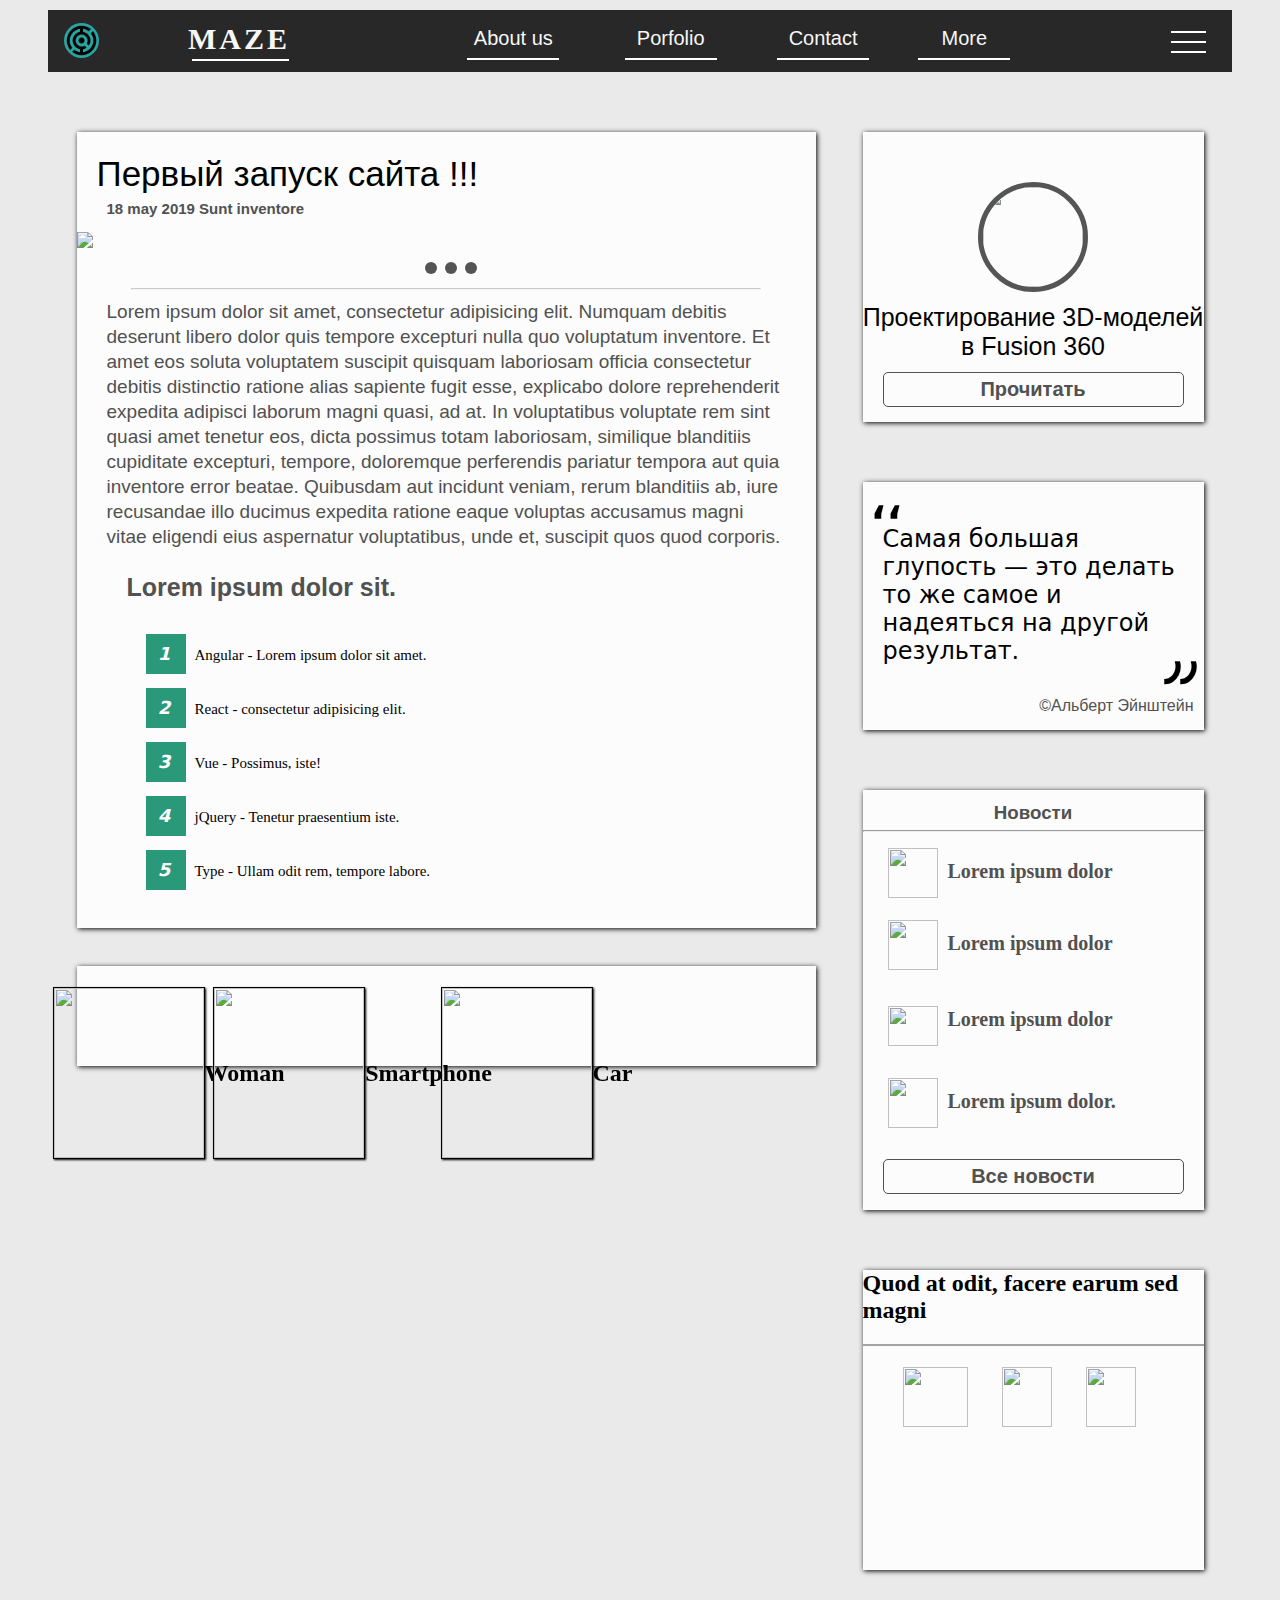
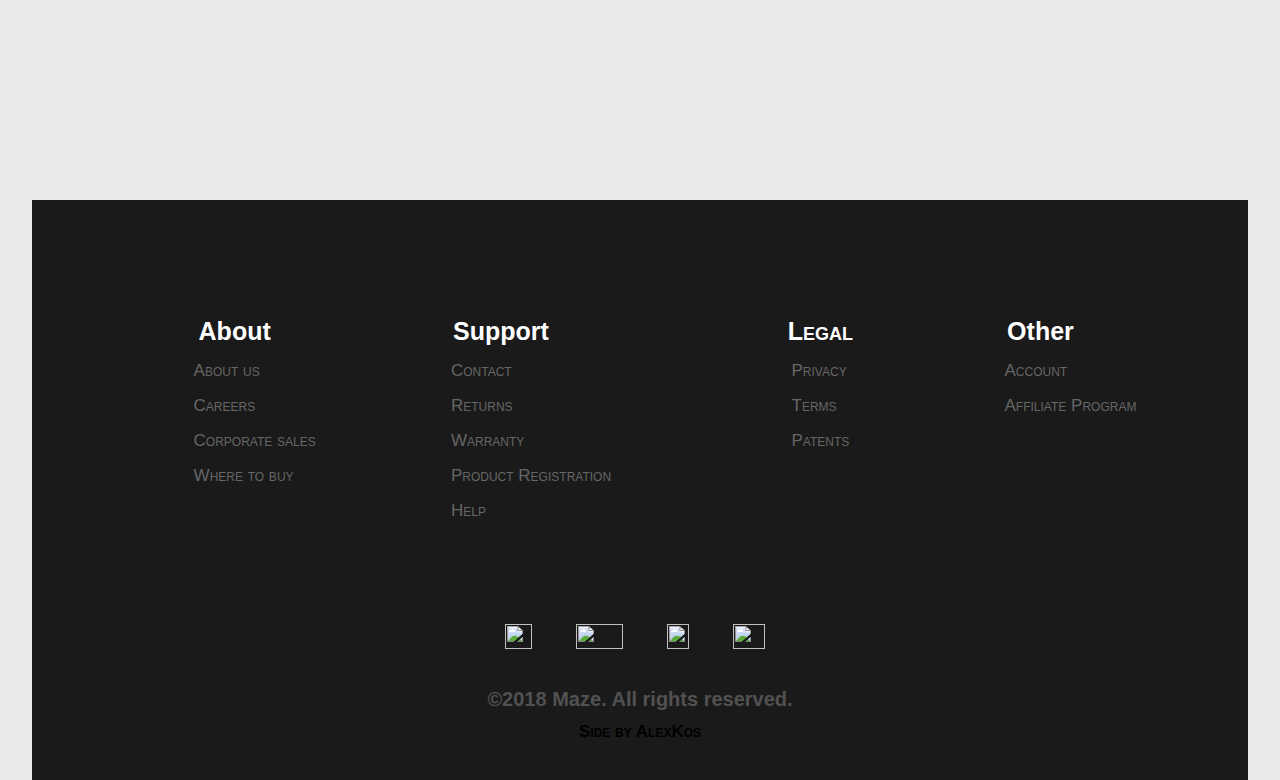
==== commit 20d40fcb: "Add files via upload" ====
--- a/index.html
+++ b/index.html
@@ -1,11 +1,11 @@
-﻿﻿<!DOCTYPE html>
+﻿<!DOCTYPE html>
 <html>
 	<head>
 		<title>Maze</title>
 
 		<meta name="viewport" content="width=device-width, initial-scale=1">
 		
-		<link rel="icon" type="images" href="images/maze.png">
+		<link rel="shortcut icon" href="images/maze.png" type="image/x-icon">
 		
 		<link rel="stylesheet" type="text/css" href="style.css"/>
 
@@ -18,7 +18,7 @@
 
 <body>
 	
-<!----><div class="page-preloader" id="preloader">
+<!--<div class="page-preloader" id="preloader">
 
 				<div class="preloader-text">
 					 <div id="parentheses"> < <p id="words"></p> /> </div>
@@ -42,14 +42,14 @@
 						<hr id="thirth-hr" color="#fff"align="left"/>
 					</div>
 				</div>
-		</div>
+		</div>-->
 
 	<header>
 
 	<div class="head">
 		
 		<div class="logo">
-			<img src="images\maze.png">
+			<a href="www.youtube.com"><img src="images\maze.png"></a>
 			<span>MAZE</span>
 			<hr align="right" color="white">
 		</div>
@@ -106,8 +106,7 @@
 <content>
 	<div class="container">
 		<div class="box">
-			<h1>Lorem ipsum dolor
-			sit amet, consectetur adipiscing elit</h1>
+			<h1>Первый запуск сайта !!!</h1>
 			<h3>18 may 2019 Sunt inventore</h3>
 				
 				<!--<div class="photo">
@@ -132,11 +131,11 @@
 
 					<h3>Lorem ipsum dolor sit.</h3>
 						<ol>
-							<li><span>1</span>Angular - Lorem ipsum dolor sit amet.</li>
-							<li><span>2</span>React - consectetur adipisicing elit.</li>
-							<li><span>3</span>Vue - Possimus, iste!</li>
-							<li><span>4</span>jQuery - Tenetur praesentium iste.</li>
-							<li><span>5</span>Type - Ullam odit rem, tempore labore.</li>
+							<li><span><i>1</i></span>Angular - Lorem ipsum dolor sit amet.</li>
+							<li><span><i>2</i></span>React - consectetur adipisicing elit.</li>
+							<li><span><i>3</i></span>Vue - Possimus, iste!</li>
+							<li><span><i>4</i></span>jQuery - Tenetur praesentium iste.</li>
+							<li><span><i>5</i></span>Type - Ullam odit rem, tempore labore.</li>
 						</ol>
 					</div>
 				</div>	
@@ -151,74 +150,55 @@
 					
 					<div class="wrap"> <!--Обертка для карточки-->
 					    <div class="cart"> <!--Сама карточка -->
-					      	<div class="front"><img src="images\nintendo.jpg" ></div> <!--Фронтальная сторона карточки-->
-					      	<div class="back"><img src="images\с бородой.jpg"></div> <!--Обратная сторона карточки-->
+					      	<div class="front">					      		
+					      		<img src="images\nintendo.jpg" >
+					      		<h2>Woman</h2>
+					      	</div>
+					      	
+					      		<div class="back">
+									<a href="https://tproger.ru/digest/top-20-web-sites-2016/"><div class="back-face">
+										<h3>Woman</h3>
+										<p>Lorem ipsum dolor sit amet, consectetur adipisicing elit. Quod ullam ducimus et facere nisi a dicta ea quae minima</p>
+									</div></a>
+					      		</div> 
 					    </div>
 					</div>
 
 					<div class="wrap"> <!--Обертка для карточки-->
 					    <div class="cart"> <!--Сама карточка -->
-					      	<div class="front"><img src="images\gadgets.jpg" ></div> <!--Фронтальная сторона карточки-->
-					      	<div class="back"><img src="images\с бородой.jpg"></div> <!--Обратная сторона карточки-->
+					      	<div class="front">
+					      		<img src="images\gadgets.jpg" >
+					      		<h2>Smartphone</h2>
+					      	</div> 
+					      	
+					      	<div class="back">
+								<a href="https://tproger.ru/digest/top-20-web-sites-2016/"><div class="back-face">
+										<h3>Smartphone</h3>
+										<p>Lorem ipsum dolor sit amet, consectetur adipisicing elit. Quod ullam ducimus et facere nisi a dicta ea quae minima</p>
+									</div></a>
+					      	</div> 
 					    </div>
 					</div>
 
 					<div class="wrap"> <!--Обертка для карточки-->
+					    
 					    <div class="cart"> <!--Сама карточка -->
-					      	<div class="front"><img src="images\pool room.jpg" ></div> <!--Фронтальная сторона карточки-->
-					      	<div class="back"><img src="images\с бородой.jpg"></div> <!--Обратная сторона карточки-->
+					      	<div class="front">				      		
+					      		<img src="images\pool room.jpg">
+					      		<h2>Car</h2>
+					      	</div> 
+					      	
+					      	<div class="back">
+					      		<a href="https://tproger.ru/digest/top-20-web-sites-2016/"><div class="back-face">
+										<h3>Car</h3>
+										<p>Lorem ipsum dolor sit amet, consectetur adipisicing elit. Quod ullam ducimus et facere nisi a dicta ea quae minima</p>
+									</div></a>
+					      	</div> 
 					    </div>
-					</div>
-
-					<div class="wrap"> <!--Обертка для карточки-->
-					    <div class="cart"> <!--Сама карточка -->
-					      	<div class="front"><img src="images\trash-man.jpg" ></div> <!--Фронтальная сторона карточки-->
-					      	<div class="back">
-					      		<img src="images\с бородой.jpg" id="cart-4">
-								<p id="cart-4-p">Lorem ipsum dolor sit amet, consectetur adipisicing elit.</p>
-					      	</div>
-					    </div>
-					</div>
-				
-				</div>
-
-				<div class="gap">
-					
-					<div class="wrap"> <!--Обертка для карточки-->
-					    <div class="cart"> <!--Сама карточка -->
-					      	<div class="front"><img src="images\trash-man.jpg" ></div> <!--Фронтальная сторона карточки-->
-					      	<div class="back"><img src="images\с бородой.jpg"></div> <!--Обратная сторона карточки-->
-					    </div>
-					</div>
-
-					<div class="wrap"> <!--Обертка для карточки-->
-					    <div class="cart"> <!--Сама карточка -->
-					      	<div class="front"><img src="images\trash-man.jpg" ></div> <!--Фронтальная сторона карточки-->
-					      	<div class="back"><img src="images\с бородой.jpg"></div> <!--Обратная сторона карточки-->
-					    </div>
-					</div>
-
-					<div class="wrap"> <!--Обертка для карточки-->
-					    <div class="cart"> <!--Сама карточка -->
-					      	<div class="front"><img src="images\trash-man.jpg" ></div> <!--Фронтальная сторона карточки-->
-					      	<div class="back"><img src="images\с бородой.jpg"></div> <!--Обратная сторона карточки-->
-					    </div>
-					</div>
-
-					<div class="wrap"> <!--Обертка для карточки-->
-					    <div class="cart"> <!--Сама карточка -->
-					      	<div class="front"><img src="images\trash-man.jpg" ></div> <!--Фронтальная сторона карточки-->
-					      	<div class="back"><img src="images\с бородой.jpg"></div> <!--Обратная сторона карточки-->
-					    </div>
-					</div>
-
-				</div>	
-			
-			</div>
-
-		</div>
-
-	</div>
+					</div>	
+				</div>			
+			</div>
+		</div>
 				
 
 		<div class="sidebar">
@@ -226,7 +206,7 @@
 			<div class="side1">	
 				<img src="images\кирка.jpg">
 				<h2>Проектирование 3D-моделей в Fusion 360</h2>
-				<a href="#"><h3>Прочитать</h3></a>		
+				<a href="3d model\index.html"><h3>Прочитать</h3></a>		
 			</div>
 			
 			<div class="side2">
@@ -267,28 +247,20 @@
 			</div>
 
 				<div class="side4">
-					<main>
-						<h2> Quod at odit, facere earum sed magni</h2>
-							<hr color="#a3a3a3">
+					<h2> Quod at odit, facere earum sed magni</h2>
+						<hr color="#a3a3a3">
 							
-							<div class="icons">
-								<ul>
-									<li><img id="html" src="images\HTML.png"></li>
-									<li><img id="css" src="images\css.png"></li>
-									<li><img id="js" src="images\js.png"></li>
-								</ul>
-							</div>
-						
-						<div class="block-section">
-							<div class="section"> 
-								<img src="images\лабиринт.png">
-								<div class="layer"><h3 id="a">Наведи сюда</h3></div>
-							</div>
-						</div>	
-					</main>
+						<div class="icons">
+							<ul>
+								<li><img id="html" src="images\HTML.png"></li>
+								<li><img id="css" src="images\css.png"></li>
+								<li><img id="js" src="images\js.png"></li>
+							</ul>
+						</div>
 				</div>
 		
 		</div>
+	
 	</content>
 	
 	
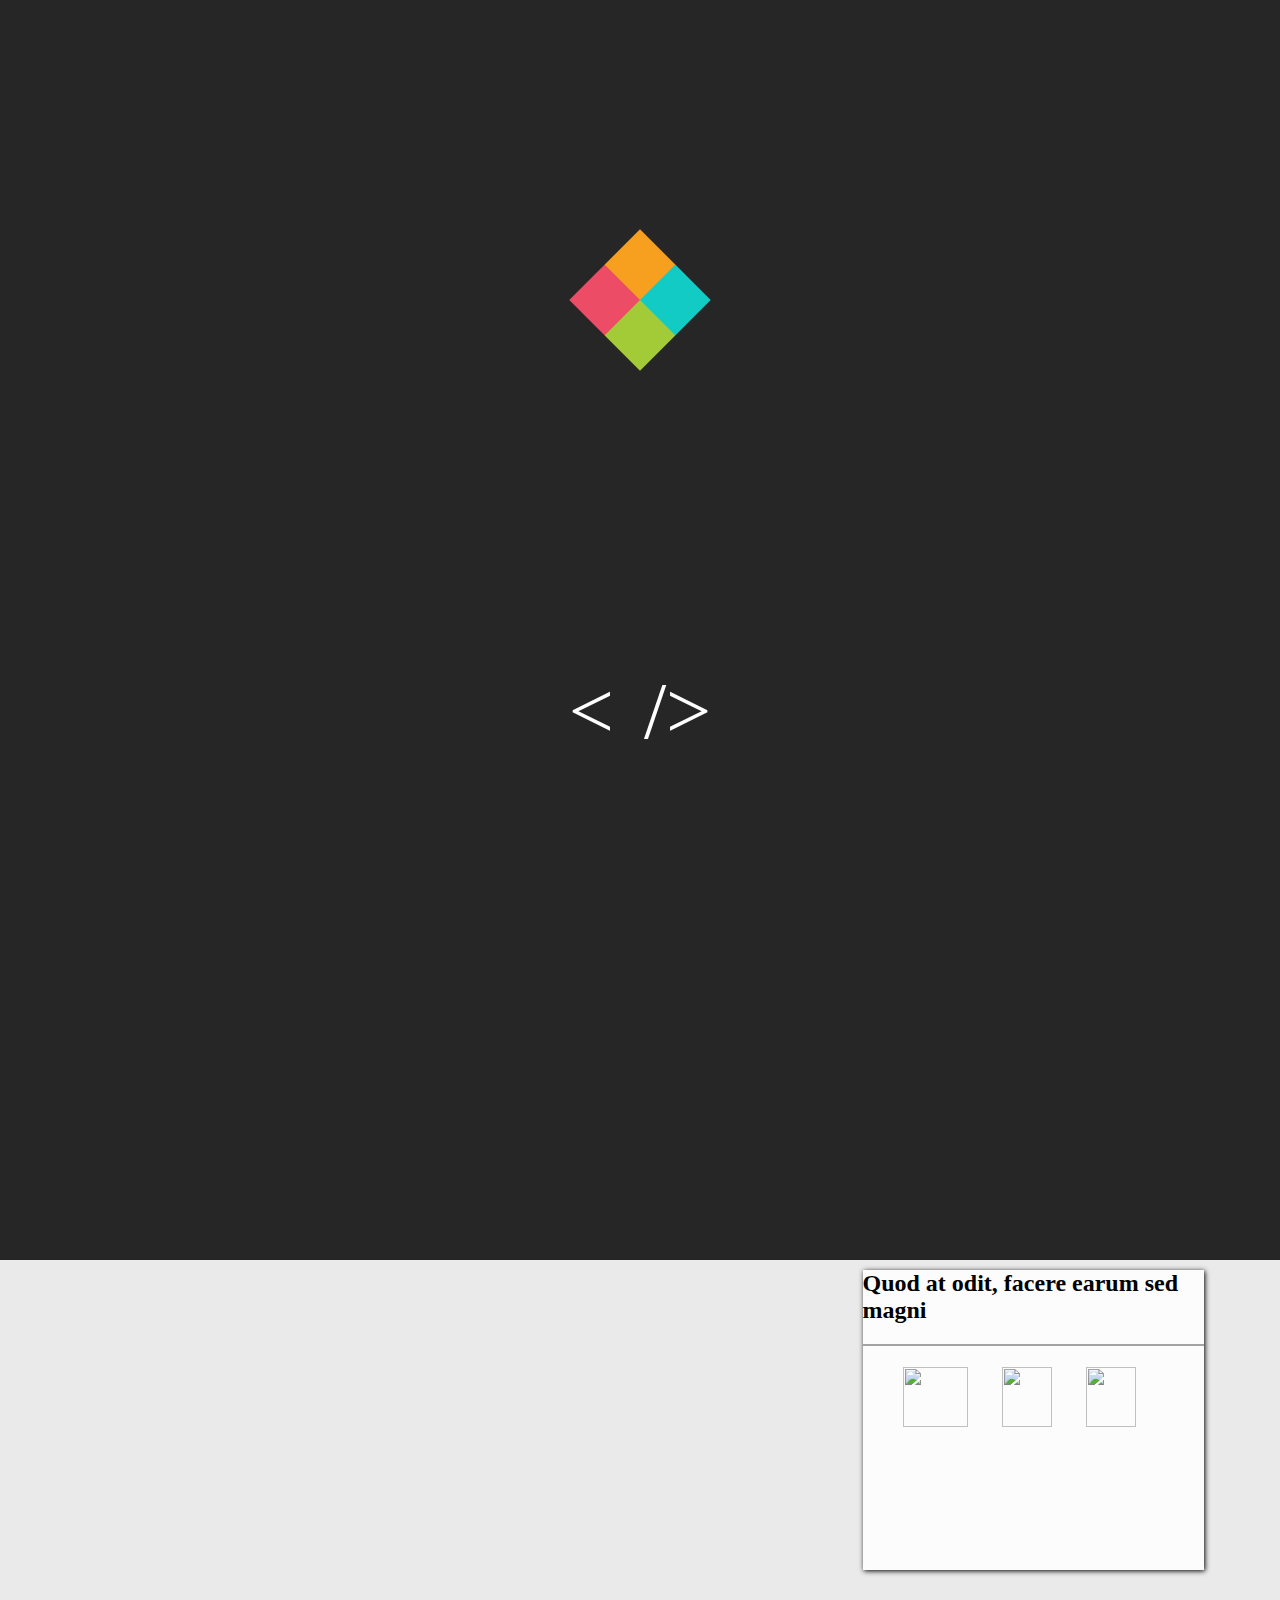
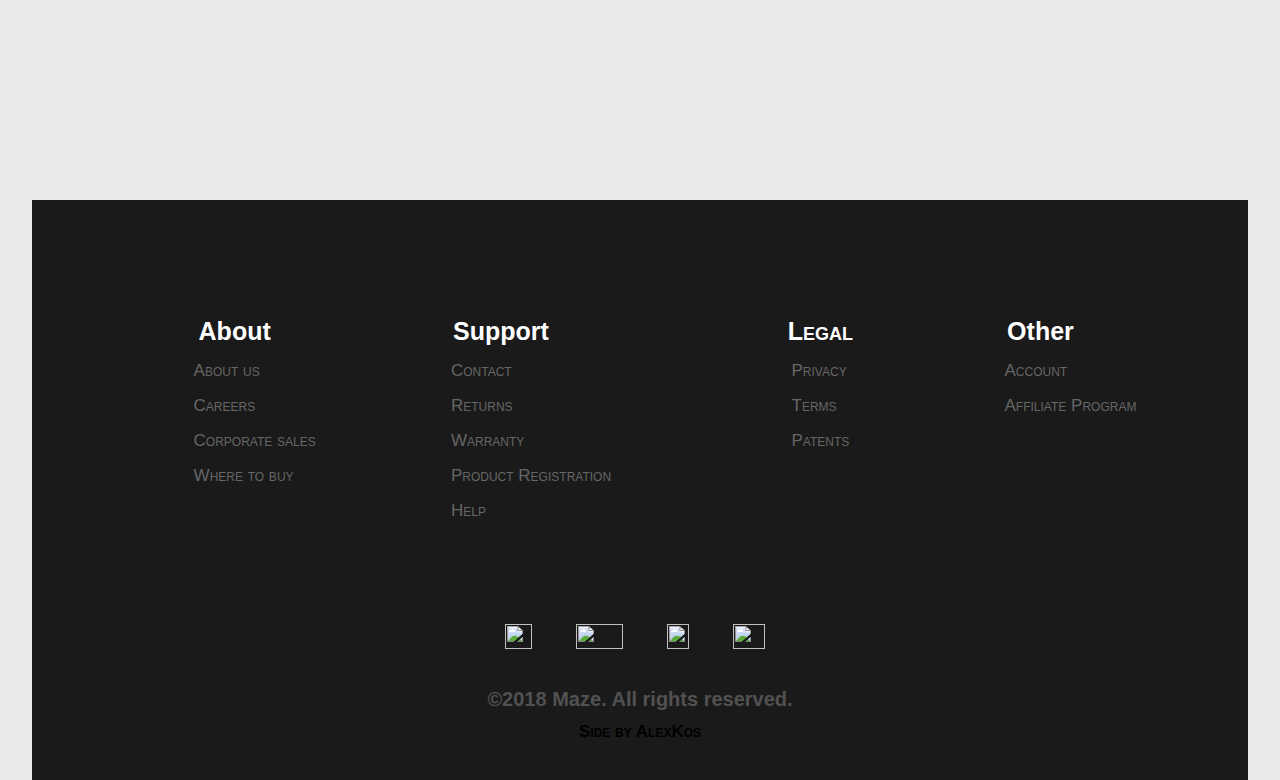
==== commit 489f2457: "Update index.html" ====
--- a/index.html
+++ b/index.html
@@ -18,7 +18,7 @@
 
 <body>
 	
-<!--<div class="page-preloader" id="preloader">
+<!----><div class="page-preloader" id="preloader">
 
 				<div class="preloader-text">
 					 <div id="parentheses"> < <p id="words"></p> /> </div>
@@ -42,7 +42,7 @@
 						<hr id="thirth-hr" color="#fff"align="left"/>
 					</div>
 				</div>
-		</div>-->
+		</div>
 
 	<header>
 
@@ -65,7 +65,7 @@
 
 
 		<div class="hamburger">
-			<input type="checkbox"  id="check-menu" onclick = "check(this)"/>
+			<input type="checkbox"  id="check-menu" onclick = "check()"/>
 			<label for="check-menu"></label>			
 			<div  class="burger-line first"></div>
 			<div  class="burger-line second"></div>
@@ -75,7 +75,7 @@
 
 	</div>
 		
-		<div class="nav-mob">
+		<div class="nav-mob" id="nav-mob">
 
 			<h2>Navigation</h2>
 
@@ -327,7 +327,7 @@
 
 	</footer>
 
-	<script src="js\slider.js" type="text/javascript"></script>
+	<script src="js\script.js" type="text/javascript"></script>
 		
 </body>
 </html>
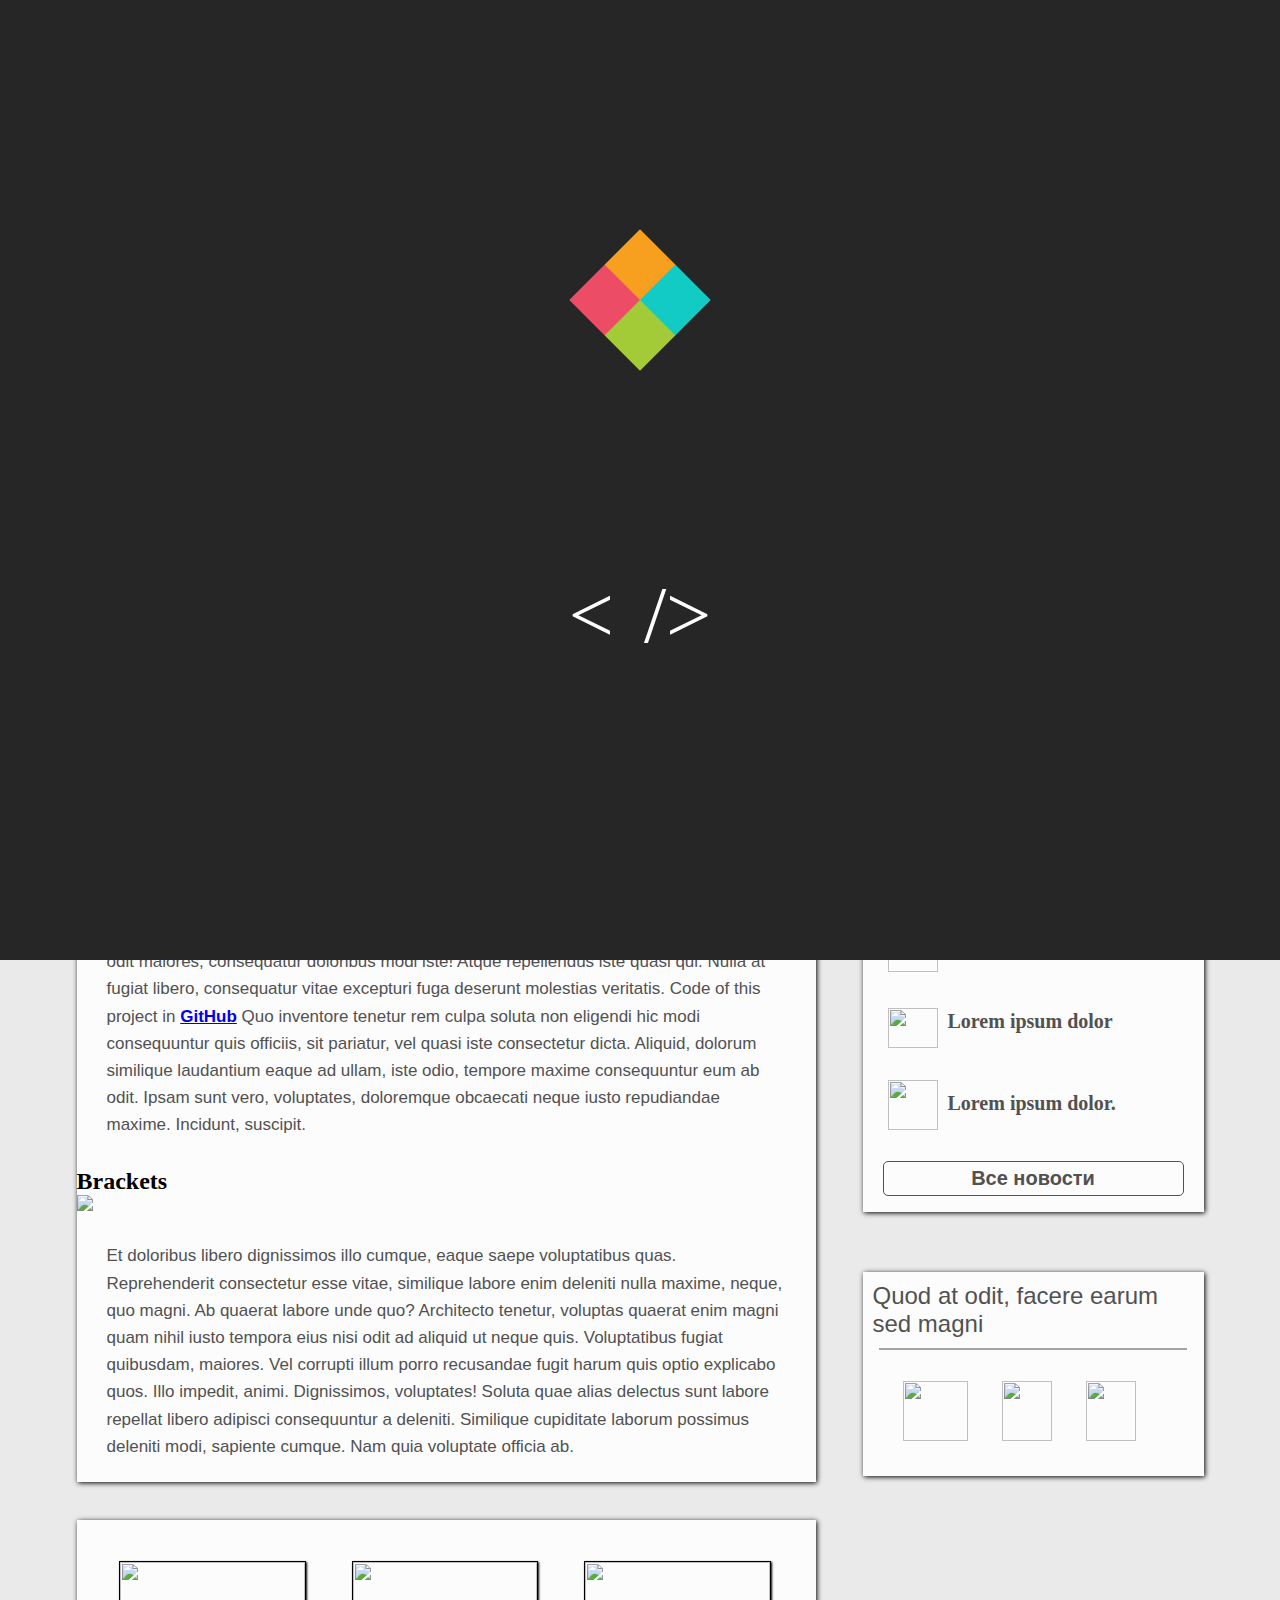
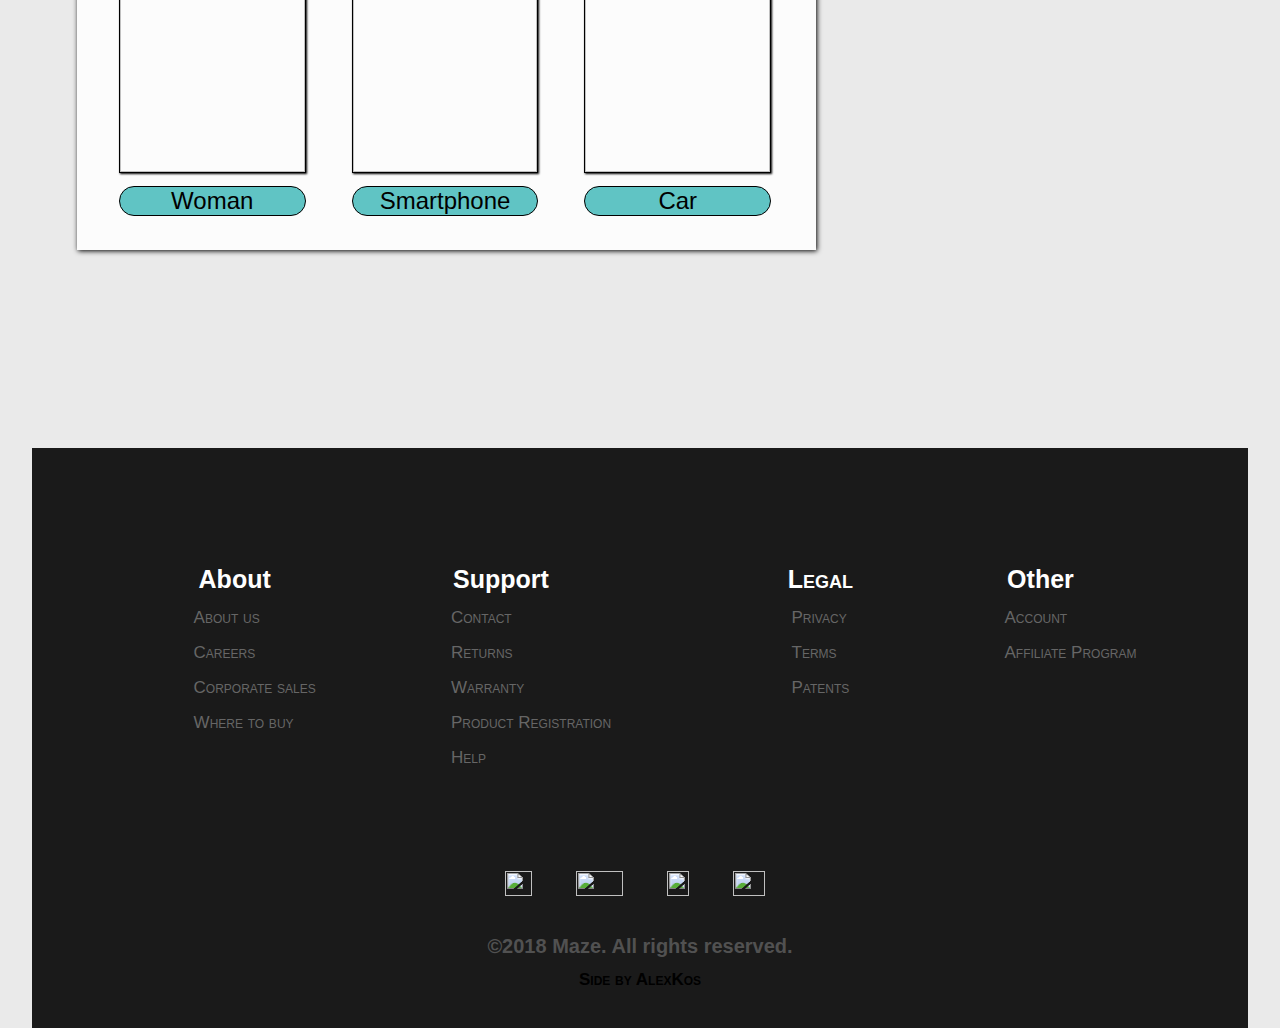
==== commit 3ec68f06: "Update index.html" ====
--- a/index.html
+++ b/index.html
@@ -16,42 +16,35 @@
 		<script src="https://cdnjs.cloudflare.com/ajax/libs/typed.js/2.0.6/typed.min.js"></script>
 	</head>
 
-<body>
-	
-<!----><div class="page-preloader" id="preloader">
-
-				<div class="preloader-text">
-					 <div id="parentheses"> < <p id="words"></p> /> </div>
-				</div>
-
-				
-				<div class="preloader">
-					<div class="loader">
-						<span id="first-square"></span>
-						<span id="second-square"></span>
-						<span id="thirth-square"></span>
-						<span id="fourth-square"></span>
-					</div>
-				</div>
-
-				<div class="second-word">
-					<div class="second-title">
-						<h1>MAZE</h1>
-						<hr id="first-hr" color="#fff"align="left"/>
-						<hr id="second-hr" color="#fff"align="left"/>
-						<hr id="thirth-hr" color="#fff"align="left"/>
-					</div>
-				</div>
-		</div>
-
-	<header>
+<body id="body">
+	
+<!----><div class="preloader" id="preloader">				
+			
+		<div class="page-preloader">
+			<div class="loader">
+				<span id="first-square"></span>
+				<span id="second-square"></span>
+				<span id="thirth-square"></span>
+				<span id="fourth-square"></span>
+			</div>
+		</div>
+
+		<div class="preloader-text">
+			 <div id="parentheses"> < <p id="words"></p> /> </div>
+		</div>
+		
+	</div>
+
+	
+
+<header>
 
 	<div class="head">
 		
 		<div class="logo">
 			<a href="www.youtube.com"><img src="images\maze.png"></a>
 			<span>MAZE</span>
-			<hr align="right" color="white">
+			
 		</div>
 
 		<div class="nav-pc">
@@ -73,9 +66,19 @@
 			<div  class="burger-line fourth"></div>
 		</div>
 
+		<div class="theme">
+			<input type="checkbox" id="set" onclick="set()">
+			<label for="set"></label>
+				
+			<div class="theme-tumbl">
+				<hr color="#fff">
+				<div id="tumbler"></div>
+			</div>		
+		</div>
+
 	</div>
 		
-		<div class="nav-mob" id="nav-mob">
+		<div class="menu-active" id="menu-active">
 
 			<h2>Navigation</h2>
 
@@ -103,11 +106,18 @@
 
 
 
-<content>
+<content id="content">
+
+	<div class="popup" id="popup">
+		<a href="#"><img src="images\popup.png"></a>
+	</div>
+
+	
 	<div class="container">
-		<div class="box">
-			<h1>Первый запуск сайта !!!</h1>
-			<h3>18 may 2019 Sunt inventore</h3>
+
+		<div class="box" id="box">
+			<h1 id="dark">First run in web-storage</h1>
+			<h3>18 may 2019 Sunt inventore | <img src="images\eye-2.png"> 234</h3>
 				
 				<!--<div class="photo">
 					<img src="images\vector pc.png" onclick="f1()">
@@ -127,9 +137,9 @@
 		<div class="page-paragraph">	
 			<hr>
 				<div class="paragraph">
-					<p> Lorem ipsum dolor sit amet, consectetur adipisicing elit. Numquam debitis deserunt libero dolor quis tempore excepturi nulla quo voluptatum inventore. Et amet eos soluta voluptatem suscipit quisquam laboriosam officia consectetur debitis distinctio ratione alias sapiente fugit esse, explicabo dolore reprehenderit expedita adipisci laborum magni quasi, ad at. In voluptatibus voluptate rem sint quasi amet tenetur eos, dicta possimus totam laboriosam, similique blanditiis cupiditate excepturi, tempore, doloremque perferendis pariatur tempora aut quia inventore error beatae. Quibusdam aut incidunt veniam, rerum blanditiis ab, iure recusandae illo ducimus expedita ratione eaque voluptas accusamus magni vitae eligendi eius aspernatur voluptatibus, unde et, suscipit quos quod corporis.</p>
-
-					<h3>Lorem ipsum dolor sit.</h3>
+					<p id="state"> Lorem ipsum dolor sit amet, consectetur adipisicing elit. Numquam debitis deserunt libero dolor quis tempore excepturi nulla quo voluptatum inventore. Et amet eos soluta voluptatem suscipit quisquam laboriosam officia consectetur debitis distinctio ratione alias sapiente fugit esse, explicabo dolore reprehenderit expedita adipisci laborum magni quasi, ad at. In voluptatibus voluptate rem sint quasi amet tenetur eos, dicta possimus totam laboriosam, similique blanditiis cupiditate excepturi, tempore, doloremque perferendis pariatur tempora aut quia inventore error beatae. Quibusdam aut incidunt veniam, rerum blanditiis ab, iure recusandae illo ducimus expedita ratione eaque voluptas accusamus magni vitae eligendi eius aspernatur voluptatibus, unde et, suscipit quos quod corporis.</p>
+
+					<h3>Famous frameworks of JavaScript</h3>
 						<ol>
 							<li><span><i>1</i></span>Angular - Lorem ipsum dolor sit amet.</li>
 							<li><span><i>2</i></span>React - consectetur adipisicing elit.</li>
@@ -137,14 +147,25 @@
 							<li><span><i>4</i></span>jQuery - Tenetur praesentium iste.</li>
 							<li><span><i>5</i></span>Type - Ullam odit rem, tempore labore.</li>
 						</ol>
+
+					<p id="state-2">
+						 Quo, harum consequatur repellat minus suscipit assumenda omnis voluptatibus nesciunt provident enim repudiandae deserunt quas laudantium reiciendis vel ratione cum quia recusandae quae error aut expedita eveniet. Sit beatae quis voluptate quasi vel, vitae non odit maiores, consequatur doloribus modi iste! Atque repellendus iste quasi qui. Nulla at fugiat libero, consequatur vitae excepturi fuga deserunt molestias veritatis. Code of this project in <a href="https://github.com/alexkos971/maze.github.io"><strong>GitHub</strong></a> Quo inventore tenetur rem culpa soluta non eligendi hic modi consequuntur quis officiis, sit pariatur, vel quasi iste consectetur dicta. Aliquid, dolorum similique laudantium eaque ad ullam, iste odio, tempore maxime consequuntur eum ab odit. Ipsam sunt vero, voluptates, doloremque obcaecati neque iusto repudiandae maxime. Incidunt, suscipit.
+					</p>
+					
+
+					<div class="brackets">
+						<h2>Brackets</h2>								
+						<img src="images/hero.png">	
+						<p>Et doloribus libero dignissimos illo cumque, eaque saepe voluptatibus quas. Reprehenderit consectetur esse vitae, similique labore enim deleniti nulla maxime, neque, quo magni. Ab quaerat labore unde quo? Architecto tenetur, voluptas quaerat enim magni quam nihil iusto tempora eius nisi odit ad aliquid ut neque quis. Voluptatibus fugiat quibusdam, maiores. Vel corrupti illum porro recusandae fugit harum quis optio explicabo quos. Illo impedit, animi. Dignissimos, voluptates! Soluta quae alias delectus sunt labore repellat libero adipisci consequuntur a deleniti. Similique cupiditate laborum possimus deleniti modi, sapiente cumque. Nam quia voluptate officia ab.</p>			
 					</div>
-				</div>	
-			</div>
-
-			
-
-
-			<div class="desk-page">	<!--Общий класс для карточек-->
+				</div>
+			</div>	
+		</div>
+
+			
+
+
+			<div class="desk-page" id="desk-page">	<!--Общий класс для карточек-->
 				
 				<div class="desk"><!--Верхний ярус-->
 					
@@ -156,7 +177,7 @@
 					      	</div>
 					      	
 					      		<div class="back">
-									<a href="https://tproger.ru/digest/top-20-web-sites-2016/"><div class="back-face">
+									<a href="#"><div class="back-face">
 										<h3>Woman</h3>
 										<p>Lorem ipsum dolor sit amet, consectetur adipisicing elit. Quod ullam ducimus et facere nisi a dicta ea quae minima</p>
 									</div></a>
@@ -172,7 +193,7 @@
 					      	</div> 
 					      	
 					      	<div class="back">
-								<a href="https://tproger.ru/digest/top-20-web-sites-2016/"><div class="back-face">
+								<a href="#"><div class="back-face">
 										<h3>Smartphone</h3>
 										<p>Lorem ipsum dolor sit amet, consectetur adipisicing elit. Quod ullam ducimus et facere nisi a dicta ea quae minima</p>
 									</div></a>
@@ -189,7 +210,7 @@
 					      	</div> 
 					      	
 					      	<div class="back">
-					      		<a href="https://tproger.ru/digest/top-20-web-sites-2016/"><div class="back-face">
+					      		<a href="#"><div class="back-face">
 										<h3>Car</h3>
 										<p>Lorem ipsum dolor sit amet, consectetur adipisicing elit. Quod ullam ducimus et facere nisi a dicta ea quae minima</p>
 									</div></a>
@@ -203,20 +224,20 @@
 
 		<div class="sidebar">
 			
-			<div class="side1">	
+			<div class="side1" id="side1">	
 				<img src="images\кирка.jpg">
-				<h2>Проектирование 3D-моделей в Fusion 360</h2>
+				<h2 id="dark2" >Проектирование 3D-моделей в Fusion 360</h2>
 				<a href="3d model\index.html"><h3>Прочитать</h3></a>		
 			</div>
 			
-			<div class="side2">
+			<div class="side2" id="side2">
 				<h2 id="quotes-1">،،</h2>
 				<h2 id="side2-text">Самая большая глупость — это делать то же самое и надеяться на другой результат.</h2>
 				<h2 id="quotes-2">٫٫</h2>
 				<p>©Альберт Эйнштейн</p>
 			</div>
 
-			<div class="side3">
+			<div class="side3" id=""side3>
 				<h3>Новости</h3>
 				<hr>
 				<ul class="новости">		
@@ -246,7 +267,7 @@
 			
 			</div>
 
-				<div class="side4">
+				<div class="side4" id="side4">
 					<h2> Quod at odit, facere earum sed magni</h2>
 						<hr color="#a3a3a3">
 							
--- a/style.css
+++ b/style.css
@@ -4,7 +4,7 @@
     background-color: #eaeaea;
 }
 
-.page-preloader {
+.preloader {
     display: inline-block;
     position: fixed;
     z-index: 10;
@@ -31,7 +31,7 @@
     display: none;
 }
 
-.preloader {
+.page-preloader {
     width: 100%;
     position: fixed;
     top: 300px;
@@ -190,10 +190,10 @@
 
 .preloader-text {
     width: 100%;
-    height: 100%;
+    height: 150px;
     background-color: #262626;
     position: relative;
-    top: 300px;
+    top: 750px;
     font-size: 80px;
 }
 
@@ -209,7 +209,7 @@
     height: 100%;
     display: flex;
     position: absolute;
-    top: 40%;
+    top: 0%;
     font-size: 80px;
     color: #fff;
     justify-content: center;
@@ -225,7 +225,7 @@
 
 header {
     position: relative;
-    top: 0;
+    top: 2px;
 }
 
 .head {
@@ -248,6 +248,12 @@
     border-radius: 50%;
 }
 
+.logo a {
+    width: 15px;
+    height: 15px;
+    margin-right: -80px;
+}
+
 .logo hr {
     margin-top: -9px;
     position: relative;
@@ -260,7 +266,6 @@
     color: #f7f7f7;
     font-family: Roboto Slab,serif;
     font-size: 30px;
-    font-weight: bold;
     letter-spacing: 3px;
     position: relative;
     top: -12px;
@@ -268,6 +273,9 @@
 }
 
 .nav-mob {
+    display: none;
+}
+.menu-active {
     display: none;
 }
 
@@ -314,6 +322,7 @@
 
 
 .hamburger {
+    display: none;
     position: relative;
     top: -25px;
     left: 60px;
@@ -373,8 +382,53 @@
 content {
     width: 90%;/*1120px*/
     margin: 0 auto;
+    position: relative;
+    top: 2px;
     justify-content: center;
     display: flex;
+}
+
+.popup {
+    width: 60px;
+    height: 60px;
+    position: fixed;
+    display: none;
+    float: right;
+    text-align: right;
+    margin: 10% 88%;
+    z-index: 1;
+    -webkit-animation: popup 3s all linear infinite;
+}
+
+.popup img {
+    width: 60px;
+    height: 60px;
+}
+
+@keyframes popup {
+    0% {
+        transform: rotate(0deg);
+    }
+
+    20% {
+       transform: rotate(20deg); 
+    }
+
+    40% {
+        transform: rotate(45deg);
+    }
+    
+    60% {
+        transform: rotate(-20deg);
+    }
+
+    80% {
+        transform: rotate(-10deg);
+    }
+
+    100% {
+        transform: rotate(0deg);
+    }
 }
 
 .container {
@@ -382,6 +436,54 @@
     height: auto;
     margin-right: 47px;
 }
+
+
+/*For dark theme*/
+.theme {
+    width: 50px;
+    height: 20px;
+    position: relative;
+    top: 28px;
+    left: -10px;
+}
+
+#set {
+    display: none;
+}
+
+.theme label {
+    width: 45px;
+    height: 18px;
+    position: relative;
+    top: -20px;
+    left: 0px;
+}
+
+.theme-tumbl {
+    display: inline;
+    width: 45px;
+    height: 18px;
+    position: relative;
+    top: -40px;
+}
+
+.theme-tumbl hr {
+    width: 35px;
+    background-color: #fff;
+}
+
+#tumbler {
+    width: 10px;
+    height: 10px;
+    border: 2px solid #fff;
+    border-radius: 50%;
+    background-color: #282828;/*#60c4c4*/
+    position: relative;
+    top: -16px;
+    left: 10px;
+    transition: .2s all;
+}
+
 
 .box {
     width: 100%;
@@ -395,15 +497,19 @@
 .box h1 {
     font-family: sans-serif;
     font-weight: normal;
-    font-size: 35px;
-    padding: 22px 20px 3px;
+    text-align: left;
+    font-size: 28px;
+    padding: 22px 30px 3px;
+    margin-right: 50px;
+    margin-bottom: 27px;
 }
 
 .box h3 {
     font-family: Helvetica;
+    font-weight: normal;
     color: #515151;
     font-size: 15px;
-    margin-left: 30px;
+    margin-left: 40px;
     position: relative;
     top: -20px;
 }
@@ -420,9 +526,9 @@
 }
 
     .box img:hover{
-     -webkit-transform: scale(0.9);
-     -moz-transform: scale(0.9);
-     -o-transform: scale(0.9);
+     -webkit-transform: scale(0.95);
+     -moz-transform: scale(0.95);
+     -o-transform: scale(0.95);
      }
 
 
@@ -526,9 +632,9 @@
 .paragraph p {
     font-family: Helvetica;
     color: #515151;
-    font-size: 19px;
+    font-size: 17px;
     font-weight: normal;
-    line-height: 25px;
+    line-height: 1.6;
     margin-left: 30px;
     margin-right: 30px;
     position: relative;
@@ -565,69 +671,85 @@
 .paragraph span {
     color: white;
     background: #000;
-    background: #299979;
+    border-radius: 50%;
     display: inline-block;
     position: relative;
-    top: 0;
+    top: 7px;
     font-family: sans;
-    font-size: 18px;
     text-align: center;
     margin: 7px 14px;
     line-height: 40px;
-    width: 40px;
-    height: 40px;
+    width: 30px;
+    height: 30px;
+}
+
+.paragraph i {
+    font-size: 14px;
+    position: relative;
+    top: -9px;
+    left: 1px;
 }
 
 
 
 .desk {
+    width: 100%;
     display: flex;
+    justify-content: center;
+    margin: 0 auto;
 }
 
 .desk-page {
     width: 100%;
     height: auto;
     margin-top: 38px;
+    padding-bottom: 230px;
     background-color: #fcfcfc;
     box-shadow: 1px 1px 5px;
     display: block;
-}
-
-.gap {
-    position: relative;
-    width: 100%;
-    height: 100%;
-    top: 100px; 
-    display: flex;
+    position: relative;
 }
 
 .wrap {
   position: relative;
-  width: auto;
-  margin-right: 42px;
-  margin-left: 42px;
-  height: 100%;
-  left: 0;
-  top: 57px;
+  width: 25%;
+  margin-bottom: 0;
+  height: auto;
+  margin-left: 22px;
+  margin-right: 26px;
+  top: 71px;
   display: flex; /*Это сделано чтобы карточка была розмещена по центру*/
   justify-content: center; /*Это сделано чтобы карточка была розмещена по центру*/
   align-items: center; /*Это сделано чтобы карточка была розмещена по центру*/
 }
  
-/*Оформляем саму карточку*/
 .cart {
-  width: 100px;
+  width: 100%;   
   height: 100px;
   position: relative;
-  perspective: 1000px; /*Добавляем эффект 3D*/
- 
+  transition: .4s all;
+  margin: 0 auto;
+  top: -30px;
 }
 
 .cart img {
-    height: 170px;
-    width: 150px;
+    height: 210px;
+    width: 100%;
     border: 1px solid;
     box-shadow: 1px 1px 2px;
+}
+
+.front h2 {
+    width: 100%;
+    position: relative;
+    top: -10px;
+    font-family: sans-serif;
+    font-weight: normal;
+    text-align: center;
+    border: 1px solid;
+    border-radius: 15px;
+    background-color: #60c4c4;
+    transition: .3s all;
 }
 
 .back {
@@ -637,30 +759,37 @@
     justify-content: space-between;
 }
 
-.back img {
-    height: 80px;
-    width: 80px;
+.back a {
+    text-decoration: none;
+}
+
+.back-face {
+    width: 90%;
+    height: 120px;
+    margin: 0 auto;
+    position: relative;
+    background-color: #2f3133;
+    transition: .3s all;
+}
+
+.back-face h3 {
+    text-align: center;
+    position: relative;
+    font-size: 20px;
+    font-family: sans-serif;
     top: -40px;
-    position: relative;
-}
-
-#cart-4 {
-    height: 80px;
-    width: 80px;
-    top: -40px;
-    left: 20px;
-    position: relative;
-} 
-
-#cart-4-p {
+    color: #000;
+}
+
+.back-face p {
     font-size: 13px;
-    line-height: 12px;
-    width: 100%;
-    position: relative;
-    top: 45px;
-    left: -50px;
-    padding: 0px 0px;
-    word-spacing: 2px;
+    font-weight: normal;
+    letter-spacing: 1px;
+    position: relative;
+    top: -35px;
+    text-align: justify;
+    margin: 0 7px 0 7px;
+    color: #fff;
 }
  
 .front, .back{
@@ -669,22 +798,33 @@
   height: 100%;
   left: 0;
   top: 0;
-  display: flex;
+  display: block;
   justify-content: center;
   align-items: center; 
-  transition: 1s;
-  backface-visibility: hidden; /*Отключаем тыльную сторону у .front и .back*/
+  transition: .5s;
 }
  
 .back{
-  transform: rotateY(180deg); /*Разворачиваем на 180 градусов по горизонтальной оси*/
-}
+  display: none;
+}
+
 .cart:hover .front{
-  transform: rotateY(180deg);
+    opacity: .5;
 }
 .cart:hover .back{
-  transform: rotateY(360deg);
-}
+    display: block;
+    margin-top: 115px;
+}
+
+.cart:hover .back-face {
+    transform: translateY(-55px);
+}
+
+.cart:hover .front h2 {
+    top: -50px;
+    opacity: 0;
+}
+
 
 
 
@@ -730,6 +870,8 @@
     font-size: 25px;
     text-align: center;
     font-weight: normal;
+    padding-left: 20px;
+    padding-right: 20px;
     position: relative;
     top: 40px;
 }
@@ -777,12 +919,14 @@
 #quotes-1 {
     position: relative;
     top: -10px;
+    font-weight: normal;
 }
 
 #quotes-2 {
     position: relative;
     top: -40px;
     text-align: right;
+    font-weight: normal;
 }
 
 #side2-text {
@@ -906,22 +1050,24 @@
 
 .side4 {
     width: 100%;
-    height: 300px;
+    height: auto;
     background-color: #fcfcfc;
     box-shadow: 1px 1px 5px; 
     margin: 0 auto;
-    margin-top: 60px; 
-}
-
-main h2 {
-    font-family: Helvetica;
-    font-size: 23px;
+    margin-top: 60px;
+    padding-bottom: 10px; 
+}
+
+.side4 h2 {
+    font-family: sans-serif;
+    font-weight: normal;
     text-align: left;
+    font-size: 24px;
     color: #515151;
     padding: 10px;
 }
 
-main hr {
+.side4 hr {
     width: 90%;
     position: relative;
     top: -20px;
@@ -934,7 +1080,8 @@
 .icons img {
     margin-right: 30px;
     position: relative;
-    top: 5px;
+    top: -5px;
+    transition: .3s all;
 }
     #html {
         width: 65px;
@@ -949,69 +1096,10 @@
                 height: 60px;
             }
 
-.block-section {
-    position: relative;
-    right: 370px;
-    top: 30px;
-}
-
-
-.section {
-    width: 200px;
-    height: 25px;
-    position: relative;
-    left: 440px;
-    cursor: pointer;
-}
-
-
-.layer  {
-    width: 200px;
-    height: 25px;  
-    border-radius: 100px; 
-    padding: 10px;
-    border: 1px solid;
-    color: #515151;
-    box-shadow: 1px 1px 5px 0px;
-    background-color: #4b89ed;/*#4286f4*/
-    transition: 0.5s all;
-    position: relative;
-    top: -40px;
-    left: -12px;
-    z-index: 1;  
-}
-
-#a {
-    text-align: right;
-    font-family: Helvetica;
-    letter-spacing: 1px;
-    font-size: 20px;
-    position: relative;
-    top: -18px;
-    right: 5px;
-    color: #fff;
-}    
-
-.section img {
-    width: 30px;
-    height: 30px;
-    position: relative;
-    top: 4px;
-    left: -2px;
-    filter: contrast(0.5);
-    transition: 0.5s all;
-    z-index: 2;
-}
-
-.section:hover img {
-  transform: rotate(180deg);
-}
-    .section:hover .layer {
-      background-color: white; 
-    }
-        .section:hover #a {
-            color: #515151;
-        }
+.icons img:hover {
+    transform: rotate(40deg);
+}
+
 
 
 
@@ -1020,7 +1108,7 @@
     width: 95%;
     height: 580px;
     margin: 0 auto;
-    margin-top: 230px;
+    margin-top: 200px;
     background-color: #1a1a1a;
 }
 
--- a/adaptive.css
+++ b/adaptive.css
@@ -1,647 +1,621 @@
-@media screen and (max-width: 750px) {
-  
-  html {
-    max-width: 750px;
-    height: auto;
-    overflow-x: hidden;
-  }
-
-  body {
-    width: 100%;
-    height: auto;
-    overflow-x: hidden;
-  } 
-
-  .page-preloader {
-    display: inline-block;
-    position: fixed;
-    z-index: 8;
-    top: -30px;
-    width: 100%;
-    height: 110%;
-    padding: 0;
-    margin: 0;
-    background-color: #262626; 
-  }
-
-  .preloader {
-    display: none;
-  }
-
-
-
-  /*MAZE*/
-
-  .second-word {
-    display: block;
-    position: relative;
-    top: -490px;
-  }
-
-  .second-title {
-    position: relative;
-    top: -100px;
-    text-align: center;
-  }
-
-  .second-title h1 {
-    font-size: 40px;
-    font-family: Helvetica;
-    color: #fff;
-    letter-spacing: 5px;
-  }
-
-  #first-hr {
-    position: relative;
-    top: -10px;
-    left: 15%;
-    width: 70%;
-    filter: brightness(100%);
-    animation: first-hr 1.5s 1 ;
-  }
-
-  #second-hr {
-    position: relative;
-    top: -5px;
-    left: 15%;
-    width: 50%;
-    animation: second-hr 2.5s 1;
-  }
-
-  #thirth-hr {
-    position: relative;
-    top: 0px;
-    left: 15%;
-    width: 70%;
-    animation: thirth-hr 3.5s 1;
-  }
-
-  @keyframes first-hr {
-    from {
-        width: 0%;
-    }
-    to {
-        width: 70%;
-    }
-  }
-
-  @keyframes second-hr {
-    from {
-        width: 0%;
-    }
-    to {
-        width: 50%;
-    }
-  }
-
-  @keyframes thirth-hr {
-    from {
-        width: 0%;
-    }
-    to {
-        width: 70%;
-    }
-  }
-
-  .preloader-text {
-    top: 250px;
-  }
-   
-  .typed-cursor {
-    font-size: 30px;
-    top: -10px;
-    left: 1px;
-  } 
-
-  #parentheses {
-    font-size: 25px;
-    top: 150px;
-    
-  }
-
-
-  #parentheses p {
-    font-size: 25px;
-    margin-left: 3px;
-  }
-
-  #words {
-    top: -22px;
-  }
-
-
-  .nav-pc  {
-   display: none;
-  }
-
-  .nav-mob {
-    display: block;
-    font-size: 28px;
-    line-height: 15px;
-    letter-spacing: 2px;
-    z-index: 3;
-    background-color: #212121;
-    width: 200px;
-    height: 1000%;
-    position: absolute;
-    top: 7px;
-    right: -30px;
-    transform: translateX(100%);
-    transition: 0.5s;
-  }
-
-  .active {
-    animation: hr 1s ease;
-  }
-
-
-  @keyframes hr {
-    0% {
-      top: 100px;
-    }
-
-    10% {
-      top: 110px;
-    }
-
-    30% {
-      top: 140px;
-    }
-
-    100% {
-      top: 250px;
-    }
-  }
-
-
-  .nav-mob h2 {
-    font-size: 25px;
-    color: #349e65;
-    font-family: sans;
-    font-weight: normal;
-    text-align: center;
-  }
-
-  .nav-mob ul {
-    position: relative;
-    top: 0px;
-  }
-
-  .nav-mob li {
-    width: 200px;
-    list-style: none;
-    position: relative;
-    left: -60px;
-  }
-
-  .nav-mob li:hover {
-    background-color: #626870;
-    left: 8px;
-  }
-
-  #avatar {
-    width: 200px;
-    height: 180px;
-    border-radius: 0%;
-    position: relative;
-    top: 0px;
-    left: 0%;
-  }
-
-
-  .nav-mob img {
-      width: 22px;
-      height: 22px;
-      position: relative;
-      display: block;
-      right: -85%;
-      top: -110px;
-      margin-bottom: 17px;
-    }
-   
-
-  .nav-mob li a {
-      font-family: monospace;
-      font-size: 25px;
-      position: relative;
-      top: 7px;
-      left: 40px;     
-  }
-
-
-  /*only for animation*/
-  .nav-mob li {
-    transition: .2s all;
-  } 
-
-  .menu-active {
-    width: 100%;
-    height: 1000px;
-    transform: translateX(-9.5%);
-    }
-
-    .menu-active hr {
-      position: relative;
-      width: 90%;
-      top: 40px;
-      left: -40px;
-  }
-  #q {
-    position: relative;
-    top: 22px;
-    height: 35px;
-    width: 350px;
-  }
-    #w {
-      position: relative;
-      top: 32px;
-      height: 35px;
-      width: 350px;
-    }
-      #e {
-      position: relative;
-      top: 42px;
-      height: 35px;
-      width: 350px;
-      }
-      #r{
-        position: relative;
-        top: 52px;
-        height: 35px;
-        width: 350px;
-      }
-        #t{
-          position: relative;
-          top: 62px;
-          height: 35px;
-          width: 350px;
-      }
-
-  #icons-q {
-    top: -173px;
-  }
-    #icons-w {
-      top: -168px;
-    }
-      #icons-e {
-        top: -162px;
-      }
-        #icons-r {
-          top: -155px;
-        }
-          #icons-t {
-            top: -150px;
-          }
-
-
-
-
-    .nav-mob h6 {
-      font-size: 10px;
-      font-family: sans-serif;
-      font-size: 10px;
-      color: #fff;
-      text-align: center;
-      position: relative;
-      top: -100px;
-    }
-
-
-  header {
-    position: relative;
-    top: -28px;
-    width: 100%;
-    padding-bottom: 10px;
-  }
-
-  .head {
-    height: 25px;
-    width: 100%;
-    position: relative;
-    top: -7px;
-  }
-
-  .logo {
-    position: relative;
-    top: 5px;
-  }  
-
-
-  .logo img {
-   width: 28px;
-   height: 28px;
-   position: relative;
-   top: -2;
-   left: -7px;
-   bottom: 5px;
-  } 
-  
-  .logo hr {
-   margin-top: -10px;
-   margin-right: 9px; 
-   width: 74px;
-  }
-
-  span {
-    color: #f7f7f7;
-    font-family: Roboto Slab,serif;
-    font-size: 23px;
-    position: relative;
-    letter-spacing: 2px;
-    top: -12px;
-    left: -5px;
-}
-
-
-  label {
-    display: block;
-    position: absolute;
-    top: 25px;
-    right: 20px;
-    width: 40px;
-    height: 35px;
-    cursor: pointer;
-    z-index: 2;
-    line-height: 40px;
-}
-
-  .hamburger {
-    position: relative;
-    left: -10px;
-  }
-
-  .burger-line {
-    position: absolute;
-    top: 31px;
-    right: 25px;
-    width: 25px;
-    height: 2px;
-    background-color: #fff;
-    transition: 0.5s all;
-  }
-  .second, .third {
-        top: 40px;
-    }
-        .fourth {
-            top: 49px;
-        }
-
-
-  .sidebar {
-    display: block;
-    width: 90%;
-    margin: 0 auto;
-    position: relative;
-    top: 370px;
-  }
-
-  .side1 {
-    width:  100%;
-  }
-
-  .side2 {
-    width: 100%;
-  }
-
-  .side3 {
-    width: 100%;
-  }
-
-  content {
-    justify-content: space-between;
-    display: block;
-    width: 100%;
-    position: relative;
-    top: -45px;
-  }
-
-  .container {
-    width: 100%;
-    padding-bottom: 40px; 
-    height: auto;
-  }
-
-  .container-active {
-    width: 100%;
-    padding-bottom: 40px; 
-    height: auto;
-    opacity: .2;
-  }
-
-  .box {
-    width: 100%;
-    height: auto;
-    margin: 0 auto;
-    margin-top: 20px;
-  }
-
-  .box  h1 {
-    color: #282828;
-    font-size: 25px;
-    padding: 12px;
-    text-align: all;
-    font-family: sans-serif;
-    font-weight: normal;
-    word-spacing: -1px;
-    line-height: 26px;
-  }
-
-  .box  h3 {
-    font-size: 13px;
-    margin-left: 15px;
-    margin-top: 4px; 
-  }
- 
-  .text {
-    display: none;
-  }
-
-  .button {
-    position: relative;
-    top: -18px;
-    width: 100%;
-    left: 0%; 
-    display: inline-block;
-  } 
-
-  .dot {
-    width: 10px;
-    height: 10px;
-    top: 0px;
-    margin: 0 2;
-    display: inline-block;
-  }
-
-  .box hr {
-    margin-top: 0px;
-    position: relative;
-    top: -4px;
-  }
-
-
-  .page-paragraph {
-    width: 100%;
-    height: auto;
-    position: relative;
-    top: -12px;
-    margin: 0 auto;
-    margin-bottom: -25px;
-  }
-
-  .paragraph p {
-    font-size: 15px;
-    margin-left: 10px;
-    text-align: justify;
-    margin-right: 10px;
-    margin-top: 14px;
-    margin-bottom: -5px;
-  }
-
-  .paragraph h3 {
-    position: relative;
-    left: 20px;
-    margin-top: 34px;
-    font-size: 25px;
-  }
-
-  .paragraph li {
-    position: relative;
-    top: -20px;
-    left: -40px;
-    line-height:;
-}
-
-
-  main {
-        display: none;
-    }
-
-
-    .section {
-      width: 110px;
-      height: 10px;
-      position: relative;
-      top: -10px;
-      cursor: pointer;     
-    }
-    
-  .layer {
-    width: 110px;
-    height: 10px;      
-  }
-
-  #a {
-    font-size: 12px;
-        top: -15px;
-  }
-
-  .section img {
-    width: 25px;
-    height: 25px;
-    top: -6px;
-    left: -7px;
-  }
-
-    .sidebar {
-        margin-top: -340px;
-        width: 100%;
-        height: auto;
-    }
-
-    .side1 {
-        height: auto;
-        margin-top: -10px;
-        padding-bottom: 20px;
-    }
-
-    .side1 img {
-        width: 80px;
-        height: 80px;
-        top: 30px;
-    }
-
-    .side1 h2 {
-        top: 20px;
-        font-size: 20px;
-    }
-
-    .side1 h3 {
-        font-size: 15px;
-        top: 10px;
-    }
-  
-    #quotes-1 {
-        top: -15px;
-    }
-      
-
-    .side3 {
-        height: auto;
-        margin-top: 30px;
-        padding-bottom: 20px;
-    }
-
-    .side3 h3 {
-        font-size: 18px;
-    }
-
-    .новости a {
-        font-size: 16px;
-        top: -20px;
-    }
-
-    .новости img {
-        width: 40px;
-        height: 40px;
-        position: relative;
-        top: -5px;
-    }
-
-    #almaz img {
-        width: 40px;
-        height: 30px;
-    }
-
-    #hr {
-        margin-top: -40px;
-    }
-
-    #all-news {
-        margin-top: -9px;
-        font-size: 16px;
-    }
-
-    .desk-page {
-      overflow: hidden;
-    }
-
-    footer {
-        width: 100%;
-        height: auto;
-        margin-top: 450px;
-        padding-bottom: 5px;
-    }
-
-    .over {
-        display: block;
-        position: relative;
-        top: -40px; 
-    }
-
-    .over ul {
-        display: none;
-    }
-
-    .social {
-        margin-top: 90px;
-    }
-
-    .copyright h2 {
-        font-size: 18px;
-    }
-
-    .copyright h3 {
-        font-size: 15px;
-        margin-top: -10px;
-    }
-}
+@media screen and (max-width: 750px) {
+  
+html {
+  max-width: 750px;
+  height: auto;
+  overflow-x: hidden;
+}
+
+body {
+  width: 100%;
+  height: auto;
+  overflow-x: hidden;
+} 
+
+.preloader {
+  display: inline-block;
+  position: fixed;
+  z-index: 8;
+  top: -30px;
+  width: 100%;
+  height: 110%;
+  padding: 0;
+  margin: 0;
+  background-color: #262626; 
+}
+
+.page-preloader {
+  display: block;
+  position: relative;
+  top: 170px;
+}
+
+
+
+
+  /*MAZE*/
+
+.preloader-text {
+  top: 500px;
+  height: 50px;
+}
+   
+.typed-cursor {
+  font-size: 30px;
+  top: -10px;
+  left: -1px;
+  margin-right: 0px;
+} 
+
+#parentheses {
+  font-size: 25px;
+  top: 0px;
+}
+
+
+#parentheses p {
+  font-size: 25px;
+  margin-left: 2px;
+}
+
+#words {
+  top: -23px;
+}
+
+
+.nav-pc  {
+ display: none;
+}
+
+.menu-active {
+  width: 100%;
+  height: 1000px;
+  display: none;
+  font-size: 28px;
+  line-height: 15px;
+  letter-spacing: 2px;
+  z-index: 3;
+  background-color: #212121;
+  position: fixed;
+  top: -15px;
+  margin: 0 auto;
+  transition: 0.5s all;
+}
+
+
+.active {
+  animation: hr 1s ease;
+}
+
+
+@keyframes hr {
+  0% {
+    top: 100px;
+  }
+  10% {
+    top: 110px;
+  }
+  30% {
+    top: 140px;
+  }
+  100% {
+    top: 250px;
+  }
+}
+
+
+.menu-active h2 {
+  font-size: 25px;
+  font-family: sans;
+  font-weight: normal;
+  color: #349e65;
+  text-align: center;
+  position: relative;
+  top: 20px;
+}
+
+.menu-active ul {
+  position: relative;
+  top: 20px;
+}
+
+.menu-active li {
+  width: 200px;
+  list-style: none;
+  position: relative;
+  left: -60px;
+}
+
+.menu-active li:hover {
+  background-color: #626870;
+  left: 8px;
+}
+
+#avatar {
+  width: 200px;
+  height: 180px;
+  border-radius: 0%;
+  position: relative;
+  top: 0px;
+  left: 0%;
+}
+
+.menu-active img {
+  width: 22px;
+  height: 22px;
+  position: relative;
+  display: block;
+  right: -85%;
+  top: -110px;
+  margin-bottom: 17px;
+}
+   
+
+.menu-active li a {
+  font-family: monospace;
+  font-size: 25px;
+  position: relative;
+  top: 7px;
+  left: 40px;     
+}
+
+
+  /*only for animation*/
+.menu-active li {
+  transition: .2s all;
+} 
+
+
+.menu-active hr {
+  position: relative;
+  width: 90%;
+  top: 40px;
+  left: -40px;
+}
+  #q {
+    position: relative;
+    top: 22px;
+    height: 35px;
+    width: 350px;
+  }
+    #w {
+      position: relative;
+      top: 32px;
+      height: 35px;
+      width: 350px;
+    }
+      #e {
+        position: relative;
+        top: 42px;
+        height: 35px;
+        width: 350px;
+      }
+        #r{
+          position: relative;
+          top: 52px;
+          height: 35px;
+          width: 350px;
+        }
+          #t{
+            position: relative;
+            top: 62px;
+            height: 35px;
+            width: 350px;
+          }
+
+  #icons-q {
+    top: -153px;
+  }
+    #icons-w {
+      top: -148px;
+    }
+      #icons-e {
+        top: -142px;
+      }
+        #icons-r {
+          top: -135px;
+        }
+          #icons-t {
+            top: -130px;
+          }
+
+
+
+
+.menu-active h6 {
+  font-size: 10px;
+  font-family: sans-serif;
+  font-size: 10px;
+  color: #fff;
+  text-align: center;
+  position: relative;
+  top: 30px;
+}
+
+
+header {
+  position: relative;
+  top: -8px;
+  width: 100%;
+  padding-bottom: 12px;
+}
+
+.head {
+  height: 25px;
+  width: 100%;
+  position: relative;
+  top: -7px;
+}
+
+.logo {
+  position: relative;
+  top: 5px;
+}  
+
+
+.logo img {
+  width: 28px;
+  height: 28px;
+  position: relative;
+  top: -2;
+  left: -7px;
+  bottom: 5px;
+} 
+  
+.logo hr {
+  margin-top: -10px;
+  margin-right: 9px; 
+  width: 70px;
+}
+
+span {
+  color: #f7f7f7;
+  font-family: Roboto Slab,serif;
+  font-size: 26px;
+  position: relative;
+  letter-spacing: 2px;
+  top: -8px;
+  left: -5px;
+}
+
+
+label {
+  display: block;
+  position: absolute;
+  top: 25px;
+  right: 20px;
+  width: 40px;
+  height: 35px;
+  cursor: pointer;
+  z-index: 2;
+  line-height: 40px;
+}
+
+.hamburger {
+  display: block;
+  position: relative;
+  left: -10px;
+}
+
+.burger-line {
+  position: absolute;
+  top: 31px;
+  right: 25px;
+  width: 25px;
+  height: 2px;
+  background-color: #fff;
+  transition: 0.5s all;
+}
+  .second, .third {
+    top: 40px;
+  }
+    .fourth {
+        top: 49px;
+    }
+
+
+.theme {
+  display: none;
+}
+
+
+.sidebar {
+  display: block;
+  width: 90%;
+  margin: 0 auto;
+  position: relative;
+  top: 370px;
+}
+
+.side1 {
+  width:  100%;
+}
+
+.side2 {
+  width: 100%;
+}
+
+.side3 {
+  width: 100%;
+}
+
+content {
+  justify-content: space-between;
+  display: block;
+  width: 100%;
+  position: relative;
+  top: -32px;
+}
+
+.popup {
+    width: 50px;
+    height: 50px;
+    margin: 445px 82%;
+}
+  
+.popup img {
+    width: 50px;
+    height: 50px;
+}
+
+
+
+
+.container {
+  width: 100%;
+  padding-bottom: 40px; 
+  height: auto;
+}
+
+.container-active {
+  width: 100%;
+  padding-bottom: 40px; 
+  height: auto;
+  opacity: .2;
+}
+
+.box {
+  width: 100%;
+  height: auto;
+  margin: 0 auto;
+  margin-top: 20px;
+}
+
+.box  h1 {
+  color: #282828;
+  font-size: 28px;
+  padding: 12px;
+  text-align: all;
+  font-family: sans-serif;
+  font-weight: normal;
+  word-spacing: 0px;
+  line-height: 28px;
+  margin-right: 8px;
+  margin-bottom: 4px;
+}
+
+.box  h3 {
+  font-size: 13px;
+  font-weight: normal;
+  margin-left: 20px;
+  margin-top: 10px;
+}
+
+.box h3 img {
+  width: 18px;
+  height: 20px;
+}
+ 
+.text {
+  display: none;
+}
+
+.button {
+  position: relative;
+  top: -18px;
+  width: 100%;
+  left: 0%; 
+  display: inline-block;
+} 
+
+.dot {
+  width: 11px;
+  height: 11px;
+  top: 0px;
+  margin: 0 2;
+  display: inline-block;
+}
+
+.box hr {
+  margin-top: 0px;
+  position: relative;
+  top: -4px;
+}
+
+
+.page-paragraph {
+  width: 100%;
+  height: auto;
+  position: relative;
+  top: -12px;
+  margin: 0 auto;
+  margin-bottom: -25px;
+}
+
+.paragraph p {
+  font-size: 18px;
+  font-weight: normal;
+  margin-left: 13px;
+  margin-right: 13px;
+  text-align: justify;
+  line-height: 23px; 
+  margin-top: 0px;
+  margin-bottom: -5px;
+}
+
+.paragraph h3 {
+  position: relative;
+  text-align: center;
+  left: 0;
+  margin: 45px 20px 0 20px;
+  font-size: 22px;
+}
+
+.paragraph li {
+  position: relative;
+  top: -10px;
+  letter-spacing: 0px;
+  word-spacing: -1px;
+  padding-left: 10px;
+  left: -50px;
+}
+
+.paragraph span {
+  position: relative;
+  left: 7px;
+  top: 10px;
+  width: 20px;
+  height: 20px;
+}
+
+.paragraph i {
+  font-size: 12px;
+  top: -12px;
+}
+  
+.brackets {
+  padding-bottom: 40px;
+}
+
+
+
+.desk {
+  display: block;
+  height: auto;
+}
+
+.wrap {
+  width: 90%;
+  margin-bottom: 170px;
+} 
+
+#a {
+  font-size: 12px;
+      top: -15px;
+}
+
+.section img {
+  width: 25px;
+  height: 25px;
+  top: -6px;
+  left: -7px;
+}
+
+.sidebar {
+  margin-top: -340px;
+  width: 100%;
+  height: auto;
+}
+
+.side1 {
+  height: auto;
+  margin-top: -10px;
+  padding-bottom: 20px;
+}
+
+.side1 img {
+  width: 80px;
+  height: 80px;
+  top: 30px;
+}
+
+.side1 h2 {
+  top: 20px;
+  font-size: 20px;
+}
+
+.side1 h3 {
+  font-size: 15px;
+  top: 10px;
+}
+
+#quotes-1 {
+  font-weight: normal;
+  top: -15px;
+}
+      
+
+.side3 {
+  height: auto;
+  margin-top: 30px;
+  padding-bottom: 20px;
+}
+
+.side3 h3 {
+  font-size: 18px;
+}
+
+.новости a {
+  font-size: 16px;
+  top: -20px;
+}
+
+.новости img {
+  width: 40px;
+  height: 40px;
+  position: relative;
+  top: -5px;
+}
+
+#almaz img {
+  width: 40px;
+  height: 30px;
+}
+
+#hr {
+  margin-top: -40px;
+}
+
+#all-news {
+  margin-top: -9px;
+  font-size: 16px;
+}
+
+.desk-page {
+  overflow: hidden;
+  width: 100%;
+  height: auto;
+}
+
+
+
+footer {
+  width: 100%;
+  height: auto;
+  margin-top: 450px;
+  padding-bottom: 5px;
+}
+
+.over {
+    display: block;
+    position: relative;
+    top: -40px; 
+}
+
+}
+
+@media screen and (min-width: 1200px) {
+  .preloader-text {
+    height: 100px;
+    position: relative;
+    top: 600px;
+  }
+}
+
+@media screen and (min-width: 1800px) {
+  .preloader-text {
+    height: 100px;
+    position: relative;
+    top: 900px;
+  }
+}
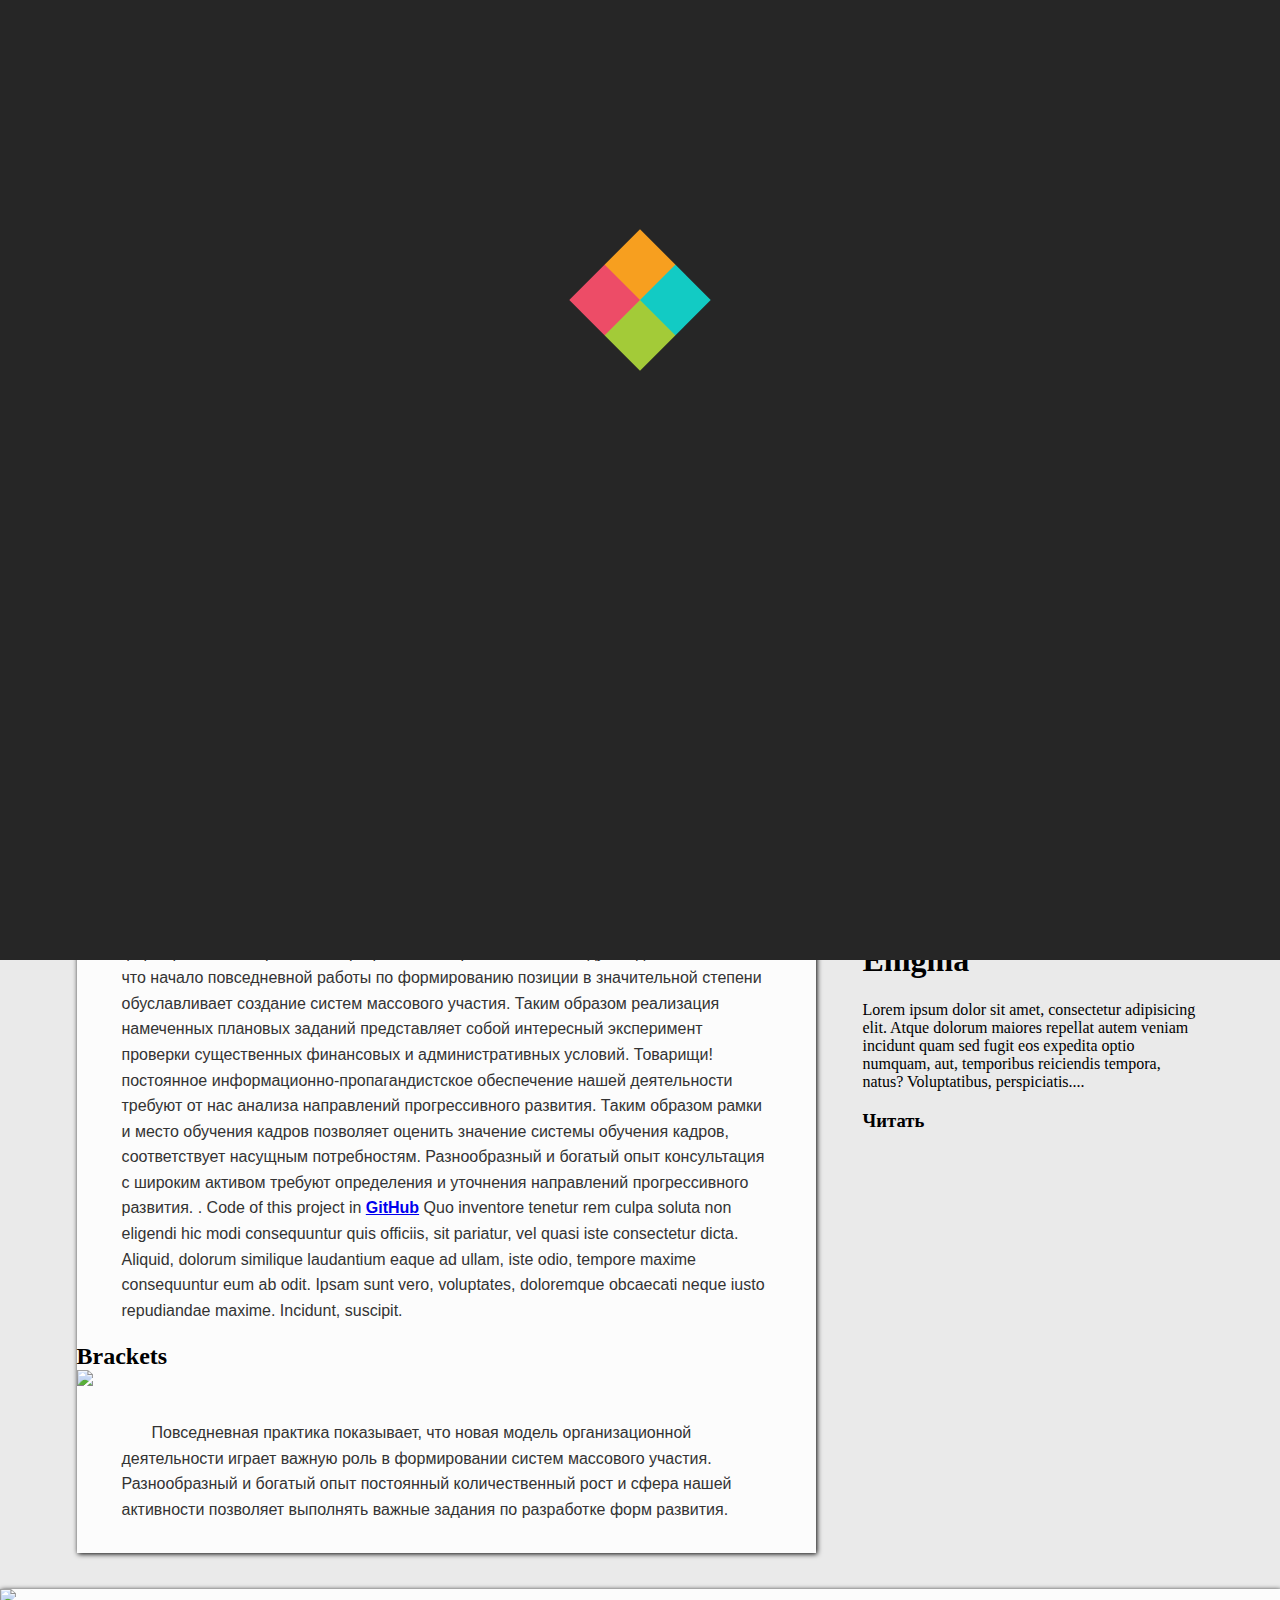
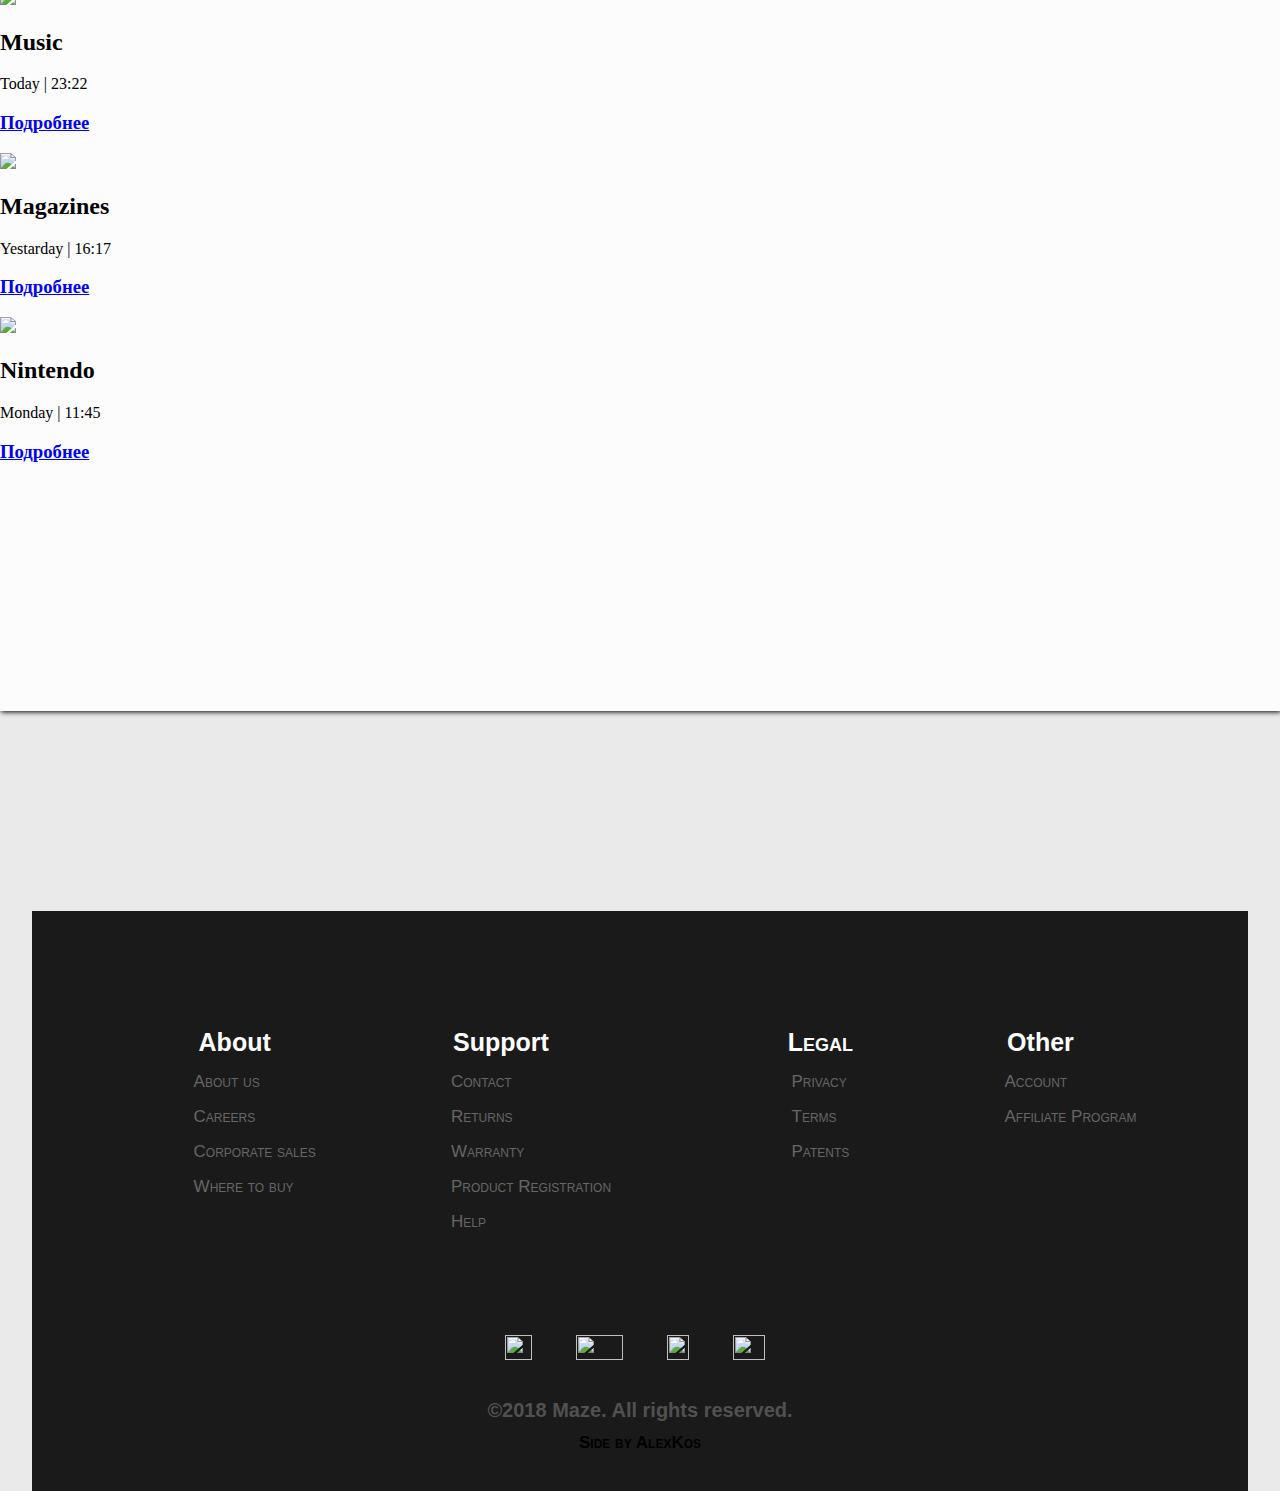
==== commit 0a10540d: "triger of dark theme" ====
--- a/index.html
+++ b/index.html
@@ -1,4 +1,4 @@
-﻿<!DOCTYPE html>
+<!DOCTYPE html>
 <html>
 	<head>
 		<title>Maze</title>
@@ -11,15 +11,20 @@
 
 		<link rel="stylesheet" type="text/css" href="adaptive.css">
 
-		<script src="js\jquery-3.3.1.min.js"></script>
+		<link rel="stylesheet" type="text/css" href="dark.css">
+		
+
+		<!--fonts-->
+		<link href="https://fonts.googleapis.com/css?family=Titillium+Web&display=swap" rel="stylesheet">
+
+		<script src="js/jquery-3.3.1.min.js"></script>
 		
 		<script src="https://cdnjs.cloudflare.com/ajax/libs/typed.js/2.0.6/typed.min.js"></script>
 	</head>
 
 <body id="body">
 	
-<!----><div class="preloader" id="preloader">				
-			
+<!----><div class="preloader" id="preloader">							
 		<div class="page-preloader">
 			<div class="loader">
 				<span id="first-square"></span>
@@ -27,32 +32,24 @@
 				<span id="thirth-square"></span>
 				<span id="fourth-square"></span>
 			</div>
-		</div>
-
-		<div class="preloader-text">
-			 <div id="parentheses"> < <p id="words"></p> /> </div>
-		</div>
-		
+		</div>	
 	</div>
 
 	
 
 <header>
-
-	<div class="head">
-		
+	<div class="head">		
 		<div class="logo">
 			<a href="www.youtube.com"><img src="images\maze.png"></a>
-			<span>MAZE</span>
-			
+			<span>MAZE</span>			
 		</div>
 
 		<div class="nav-pc">
 			<ul>
-				<li><a href="nav\about.html">About us</a><hr id="q" color="white"></li>
-				<li><a href="https://alexkos971.github.io/portfolio.github.io/">Porfolio</a><hr id="w" color="white"></li>
-				<li><a href="#">Contact</a><hr id="e" color="white"></li>
-				<li><a href="#">More</a><hr id="r" color="white"></li>
+				<li><a href="nav\about.html">About us</a></li>
+				<li><a href="https://alexkos971.github.io/portfolio.github.io/">Porfolio</a></li>
+				<li><a href="#">Contact</a></li>
+				<li><a href="#">More</a></li>
 			</ul>
 		</div>
 
@@ -66,22 +63,18 @@
 			<div  class="burger-line fourth"></div>
 		</div>
 
-		<div class="theme">
+		<div class="theme" id="theme">
 			<input type="checkbox" id="set" onclick="set()">
-			<label for="set"></label>
-				
-			<div class="theme-tumbl">
-				<hr color="#fff">
-				<div id="tumbler"></div>
-			</div>		
-		</div>
-
-	</div>
-		
-		<div class="menu-active" id="menu-active">
-
-			<h2>Navigation</h2>
-
+			<label for="set"></label>				
+				<div class="theme-tumbl">
+					<hr color="#fff">
+					<div id="tumbler"></div>
+				</div>		
+		</div>
+	</div>
+		
+	<div class="menu-active" id="menu-active">
+		<h2>Navigation</h2>
 			<ul>
 				<li id="q"><a href="nav\about.html">About us
 				</a></li>
@@ -100,189 +93,153 @@
 			<img src="images\phone.png" id="icons-e">
 			<img src="images\more.png" id="icons-r">
 			<img src="images\settings.png" id="icons-t">
+
+			<h4>Dark theme</h4>
 			<h6>©Copyright 2019 Maze</h6>
 		</div>
 	</header>
 
 
 
-<content id="content">
-
-	<div class="popup" id="popup">
-		<a href="#"><img src="images\popup.png"></a>
-	</div>
-
-	
+<content id="content">	
 	<div class="container">
-
 		<div class="box" id="box">
-			<h1 id="dark">First run in web-storage</h1>
-			<h3>18 may 2019 Sunt inventore | <img src="images\eye-2.png"> 234</h3>
+		  <h1 id="dark">First run in web-storage</h1>
+		  <h3>18 may 2019 Sunt inventore | <img src="images\eye-2.png"> 234</h3>
 				
 				<!--<div class="photo">
 					<img src="images\vector pc.png" onclick="f1()">
 				</div>-->
 
 
-    <img src="images\comp.png" class="photo" onclick = "f1()">
+    	  <img src="images\comp.png" class="photo" onclick = "f1()">
 
 
 	<!--The dots/circles-->
 	<div class="button">	  
-		  <span class="dot" onclick="currentSlide(1)"></span> 
-		  <span class="dot" onclick="currentSlide(2)"></span>
-		  <span class="dot" onclick="currentSlide(3)"></span>  
-	</div>
-
-		<div class="page-paragraph">	
+	  <span class="dot" onclick="currentSlide(1)"></span> 
+	  <span class="dot" onclick="currentSlide(2)"></span>
+	  <span class="dot" onclick="currentSlide(3)"></span>  
+	</div>
+
+	<div class="page-paragraph">	
+	  <hr>
+		<div class="paragraph">
+		    <p id="state"> Lorem ipsum dolor sit amet, consectetur adipisicing elit. Numquam debitis deserunt libero dolor quis tempore excepturi nulla quo voluptatum inventore. Et amet eos soluta voluptatem suscipit quisquam laboriosam officia consectetur debitis distinctio ratione alias sapiente fugit esse, explicabo dolore reprehenderit expedita adipisci laborum magni quasi, ad at. In voluptatibus voluptate rem sint quasi amet tenetur eos, dicta possimus totam laboriosam, similique blanditiis cupiditate excepturi, tempore, doloremque perferendis pariatur tempora aut quia inventore error beatae. Quibusdam aut incidunt veniam, rerum blanditiis ab, iure recusandae illo ducimus expedita ratione eaque voluptas accusamus magni vitae eligendi eius aspernatur voluptatibus, unde et, suscipit quos quod corporis.</p>
+			
+			<h3>Famous frameworks of JavaScript</h3>
+				<ol>
+					<li><span><i>1</i></span>Angular - Lorem ipsum dolor sit amet.</li>
+					<li><span><i>2</i></span>React - consectetur adipisicing elit.</li>
+					<li><span><i>3</i></span>Vue - Possimus, iste!</li>
+					<li><span><i>4</i></span>jQuery - Tenetur praesentium iste.</li>
+					<li><span><i>5</i></span>Type - Ullam odit rem, tempore labore.</li>
+				</ol>
+
+				<p class="state-2">
+					Равным образом постоянное информационно-пропагандистское обеспечение нашей деятельности обеспечивает широкому кругу (специалистов) участие в формировании направлений прогрессивного развития. Не следует, однако забывать, что начало повседневной работы по формированию позиции в значительной степени обуславливает создание систем массового участия. Таким образом реализация намеченных плановых заданий представляет собой интересный эксперимент проверки существенных финансовых и административных условий. Товарищи! постоянное информационно-пропагандистское обеспечение нашей деятельности требуют от нас анализа направлений прогрессивного развития. Таким образом рамки и место обучения кадров позволяет оценить значение системы обучения кадров, соответствует насущным потребностям. Разнообразный и богатый опыт консультация с широким активом требуют определения и уточнения направлений прогрессивного развития.
+. Code of this project in <a href="https://github.com/alexkos971/maze.github.io"><strong>GitHub</strong></a> Quo inventore tenetur rem culpa soluta non eligendi hic modi consequuntur quis officiis, sit pariatur, vel quasi iste consectetur dicta. Aliquid, dolorum similique laudantium eaque ad ullam, iste odio, tempore maxime consequuntur eum ab odit. Ipsam sunt vero, voluptates, doloremque obcaecati neque iusto repudiandae maxime. Incidunt, suscipit.
+				</p>				
+
+				<div class="state-3">
+					<h2>Brackets</h2>								
+					<img src="images/hero.png">	
+					<p>Повседневная практика показывает, что новая модель организационной деятельности играет важную роль в формировании систем массового участия. Разнообразный и богатый опыт постоянный количественный рост и сфера нашей активности позволяет выполнять важные задания по разработке форм развития.</p>			
+				</div>
+			</div>
+		</div>	
+	</div>			
+</div>
+				
+
+	<div class="sidebar">			
+		<div class="side_one" id="side_one">	
+		    <img src="images\circa.jpg">
+		    <h2 id="dark2" >Проектирование 3D-моделей в Fusion 360</h2>
+		    <a href="3d model\index.html"><h3>Прочитать</h3></a>		
+		</div>
+			
+		<div class="side_two" id="side_two">
+			<h2 id="quotes-1">،،</h2>
+			<h2 id="side_two-text">Самая большая глупость — это делать то же самое и надеяться на другой результат.</h2>
+			<h2 id="quotes-2">٫٫</h2>
+			<p>©Альберт Эйнштейн</p>
+		</div>
+
+		<div class="side_three" id="side_three">
+			<h3>Новости</h3>
 			<hr>
-				<div class="paragraph">
-					<p id="state"> Lorem ipsum dolor sit amet, consectetur adipisicing elit. Numquam debitis deserunt libero dolor quis tempore excepturi nulla quo voluptatum inventore. Et amet eos soluta voluptatem suscipit quisquam laboriosam officia consectetur debitis distinctio ratione alias sapiente fugit esse, explicabo dolore reprehenderit expedita adipisci laborum magni quasi, ad at. In voluptatibus voluptate rem sint quasi amet tenetur eos, dicta possimus totam laboriosam, similique blanditiis cupiditate excepturi, tempore, doloremque perferendis pariatur tempora aut quia inventore error beatae. Quibusdam aut incidunt veniam, rerum blanditiis ab, iure recusandae illo ducimus expedita ratione eaque voluptas accusamus magni vitae eligendi eius aspernatur voluptatibus, unde et, suscipit quos quod corporis.</p>
-
-					<h3>Famous frameworks of JavaScript</h3>
-						<ol>
-							<li><span><i>1</i></span>Angular - Lorem ipsum dolor sit amet.</li>
-							<li><span><i>2</i></span>React - consectetur adipisicing elit.</li>
-							<li><span><i>3</i></span>Vue - Possimus, iste!</li>
-							<li><span><i>4</i></span>jQuery - Tenetur praesentium iste.</li>
-							<li><span><i>5</i></span>Type - Ullam odit rem, tempore labore.</li>
-						</ol>
-
-					<p id="state-2">
-						 Quo, harum consequatur repellat minus suscipit assumenda omnis voluptatibus nesciunt provident enim repudiandae deserunt quas laudantium reiciendis vel ratione cum quia recusandae quae error aut expedita eveniet. Sit beatae quis voluptate quasi vel, vitae non odit maiores, consequatur doloribus modi iste! Atque repellendus iste quasi qui. Nulla at fugiat libero, consequatur vitae excepturi fuga deserunt molestias veritatis. Code of this project in <a href="https://github.com/alexkos971/maze.github.io"><strong>GitHub</strong></a> Quo inventore tenetur rem culpa soluta non eligendi hic modi consequuntur quis officiis, sit pariatur, vel quasi iste consectetur dicta. Aliquid, dolorum similique laudantium eaque ad ullam, iste odio, tempore maxime consequuntur eum ab odit. Ipsam sunt vero, voluptates, doloremque obcaecati neque iusto repudiandae maxime. Incidunt, suscipit.
-					</p>
-					
-
-					<div class="brackets">
-						<h2>Brackets</h2>								
-						<img src="images/hero.png">	
-						<p>Et doloribus libero dignissimos illo cumque, eaque saepe voluptatibus quas. Reprehenderit consectetur esse vitae, similique labore enim deleniti nulla maxime, neque, quo magni. Ab quaerat labore unde quo? Architecto tenetur, voluptas quaerat enim magni quam nihil iusto tempora eius nisi odit ad aliquid ut neque quis. Voluptatibus fugiat quibusdam, maiores. Vel corrupti illum porro recusandae fugit harum quis optio explicabo quos. Illo impedit, animi. Dignissimos, voluptates! Soluta quae alias delectus sunt labore repellat libero adipisci consequuntur a deleniti. Similique cupiditate laborum possimus deleniti modi, sapiente cumque. Nam quia voluptate officia ab.</p>			
-					</div>
-				</div>
-			</div>	
-		</div>
-
-			
-
-
-			<div class="desk-page" id="desk-page">	<!--Общий класс для карточек-->
+			<ul class="side_three_news">		
+				<li>
+					<img src="images/bread.png" alt="">
+					<a href="#">
+					<h4>Lorem ipsum dolor</h4>
+					</a>
+				</li>
+
+				<li>
+					<img src="images\gear.png" alt="">
+					<a href="#">
+					<h4>Lorem ipsum dolor</h4>
+					</a>
+				</li>
+
+				<li>
+					<img src="images/headphones.png" alt="">
+					<a href="#">
+					<h4>Lorem ipsum dolor</h4>
+					</a>
+				</li>	
+
+				<li>
+					<img src="images/lamp.png" alt="">
+					<a href="#">
+					<h4>Lorem ipsum dolor.</h4>
+					</a>
+				</li>
+			</ul>
+
+			<a class="side_three-a" style="text-decoration: none;" href="#">		
+			  <h3 id="side_three_all">Все новости</h3>
+			</a>			
+		</div>
+
+		<div class="side_four" id="side_four">
+			<div class="side_four_wrap">
+				<h1>Enigma</h1>
+			</div>
+
+			<p>Lorem ipsum dolor sit amet, consectetur adipisicing elit. Atque dolorum maiores repellat autem veniam incidunt quam sed fugit eos expedita optio numquam, aut, temporibus reiciendis tempora, natus? Voluptatibus, perspiciatis....</p>
+			<h3 id="side_three_all">Читать</h3>
+		</div>
+	</div>
+</content>
+
+
+	<div class="desk-page" id="desk-page">
+		<div class="desk-1">
+			<img src="images/muzbox.jpg">
+			<h2 id="desk-1-title">Music</h2>
+			<p id="desk-1-subtitle">Today | 23:22</p>
+			<a href="#"><h3 id="desk-1-more">Подробнее</h3></a>
+		</div>
+
+		<div class="desk-wrap">
+			<div class="desk-3">
+				<img src="images/pool room.jpg">
+				<h2 id="desk-3-title">Magazines</h2>
+				<p id="desk-3-subtitle">Yestarday | 16:17</p>
+				<a href="#"><h3 id="desk-1-more">Подробнее</h3></a>
+			</div>
 				
-				<div class="desk"><!--Верхний ярус-->
-					
-					<div class="wrap"> <!--Обертка для карточки-->
-					    <div class="cart"> <!--Сама карточка -->
-					      	<div class="front">					      		
-					      		<img src="images\nintendo.jpg" >
-					      		<h2>Woman</h2>
-					      	</div>
-					      	
-					      		<div class="back">
-									<a href="#"><div class="back-face">
-										<h3>Woman</h3>
-										<p>Lorem ipsum dolor sit amet, consectetur adipisicing elit. Quod ullam ducimus et facere nisi a dicta ea quae minima</p>
-									</div></a>
-					      		</div> 
-					    </div>
-					</div>
-
-					<div class="wrap"> <!--Обертка для карточки-->
-					    <div class="cart"> <!--Сама карточка -->
-					      	<div class="front">
-					      		<img src="images\gadgets.jpg" >
-					      		<h2>Smartphone</h2>
-					      	</div> 
-					      	
-					      	<div class="back">
-								<a href="#"><div class="back-face">
-										<h3>Smartphone</h3>
-										<p>Lorem ipsum dolor sit amet, consectetur adipisicing elit. Quod ullam ducimus et facere nisi a dicta ea quae minima</p>
-									</div></a>
-					      	</div> 
-					    </div>
-					</div>
-
-					<div class="wrap"> <!--Обертка для карточки-->
-					    
-					    <div class="cart"> <!--Сама карточка -->
-					      	<div class="front">				      		
-					      		<img src="images\pool room.jpg">
-					      		<h2>Car</h2>
-					      	</div> 
-					      	
-					      	<div class="back">
-					      		<a href="#"><div class="back-face">
-										<h3>Car</h3>
-										<p>Lorem ipsum dolor sit amet, consectetur adipisicing elit. Quod ullam ducimus et facere nisi a dicta ea quae minima</p>
-									</div></a>
-					      	</div> 
-					    </div>
-					</div>	
-				</div>			
-			</div>
-		</div>
-				
-
-		<div class="sidebar">
-			
-			<div class="side1" id="side1">	
-				<img src="images\кирка.jpg">
-				<h2 id="dark2" >Проектирование 3D-моделей в Fusion 360</h2>
-				<a href="3d model\index.html"><h3>Прочитать</h3></a>		
-			</div>
-			
-			<div class="side2" id="side2">
-				<h2 id="quotes-1">،،</h2>
-				<h2 id="side2-text">Самая большая глупость — это делать то же самое и надеяться на другой результат.</h2>
-				<h2 id="quotes-2">٫٫</h2>
-				<p>©Альберт Эйнштейн</p>
-			</div>
-
-			<div class="side3" id=""side3>
-				<h3>Новости</h3>
-				<hr>
-				<ul class="новости">		
-					<li id="яндекс" ><img 
-						src="images\с бородой.jpg" alt=""><a href="#">
-						<h4>Lorem ipsum dolor</h4>
-					</a></li>
-					
-					<li id="iphone"><img
-					 src="images\шестерни.jpg" alt=""><a  href="#">
-						<h4>Lorem ipsum dolor</h4>
-					</a></li>
-					
-					<li id="almaz"><img src="images\алмаз.png" alt=""><a href="#">
-						<h4>Lorem ipsum dolor</h4>
-					</a></li>
-					
-					<li><img src="images\lampa.png" alt=""><a href="#">
-						<h4>Lorem ipsum dolor.</h4>
-					</a></li>
-				</ul>
-				
-				<a class="side3-a" style="text-decoration: none;"
-				href="#">		
-					<h3 id="all-news">Все новости</h3>
-				</a>
-			
-			</div>
-
-				<div class="side4" id="side4">
-					<h2> Quod at odit, facere earum sed magni</h2>
-						<hr color="#a3a3a3">
-							
-						<div class="icons">
-							<ul>
-								<li><img id="html" src="images\HTML.png"></li>
-								<li><img id="css" src="images\css.png"></li>
-								<li><img id="js" src="images\js.png"></li>
-							</ul>
-						</div>
-				</div>
-		
-		</div>
-	
-	</content>
+			<div class="desk-4">
+				<img src="images/nintendo.jpg">
+				<h2 id="desk-3-title">Nintendo</h2>
+				<p id="desk-3-subtitle">Monday | 11:45</p>
+				<a href="#"><h3 id="desk-1-more">Подробнее</h3></a>
+			</div>
+		</div>			
+	</div>
 	
 	
 
@@ -348,7 +305,7 @@
 
 	</footer>
 
-	<script src="js\script.js" type="text/javascript"></script>
+<script src="js/script.js" type="text/javascript" defer></script>
 		
 </body>
 </html>
--- a/style.css
+++ b/style.css
@@ -179,50 +179,6 @@
 }
 
 
-
-/*auto-text*/
-
-.typed-cursor {
-    height: 130px;
-    font-size: 80px;
-}
-
-
-.preloader-text {
-    width: 100%;
-    height: 150px;
-    background-color: #262626;
-    position: relative;
-    top: 750px;
-    font-size: 80px;
-}
-
-#parentheses p {
-    margin-left: 30px;
-    font-size: 80px;
-    font-family: monospace;
-    color: #fff;
-}
-
-#parentheses {
-    width: 100%;
-    height: 100%;
-    display: flex;
-    position: absolute;
-    top: 0%;
-    font-size: 80px;
-    color: #fff;
-    justify-content: center;
-}
-
-#words {
-    font-size: 80px;;
-    text-align: center;
-    position: relative;
-    top: -80px;
-}
-
-
 header {
     position: relative;
     top: 2px;
@@ -272,13 +228,9 @@
     left: 5px;
 }
 
-.nav-mob {
-    display: none;
-}
 .menu-active {
     display: none;
 }
-
 
 .nav-pc li {
     display: inline-block;
@@ -333,17 +285,16 @@
     display: none;
 }
 
-
-label {
-    display: block;
-    position: absolute;
-    top: 25px;
-    right: 70px;
-    width: 40px;
-    height: 35px;
+.theme label {
+    width: 45px;
+    height: 18px;
     cursor: pointer;
+    position: relative;
+    top: -22px;
+    left: 0px;
+    line-height: 40px;
     z-index: 2;
-    line-height: 40px;
+    display: block;   
 }
 
 
@@ -451,13 +402,6 @@
     display: none;
 }
 
-.theme label {
-    width: 45px;
-    height: 18px;
-    position: relative;
-    top: -20px;
-    left: 0px;
-}
 
 .theme-tumbl {
     display: inline;
@@ -498,10 +442,10 @@
     font-family: sans-serif;
     font-weight: normal;
     text-align: left;
-    font-size: 28px;
-    padding: 22px 30px 3px;
+    font-size: 50px;
+    padding: 25px 30px 3px;
     margin-right: 50px;
-    margin-bottom: 27px;
+    margin-bottom: 20px;
 }
 
 .box h3 {
@@ -512,6 +456,14 @@
     margin-left: 40px;
     position: relative;
     top: -20px;
+}
+
+.box h3 img {
+  width: 20px;
+  height: 22px;
+  position: relative;
+  top: 6px;
+  margin-left: 30px;
 }
 
  .box img {
@@ -617,34 +569,33 @@
 }
 
 
- .box hr {
+.box hr {
     width: 85%;
     color: #515151;
     opacity: 0.5;
  }
 
- .page-paragraph {
-    position: relative;
-    top: -10px;
-    margin-bottom: -35px;
+ 
+.page-paragraph {
+    position: relative;
+    top: -10px;   
  }
 
 .paragraph p {
+    text-indent: 30px;
     font-family: Helvetica;
-    color: #515151;
-    font-size: 17px;
+    color: #333;
+    font-size: 16px;
     font-weight: normal;
     line-height: 1.6;
-    margin-left: 30px;
-    margin-right: 30px;
-    position: relative;
-    top: -10px; 
+    margin: 10px 45px 0 45px;
+    position: relative;
 }
 
 .paragraph h3 {
     position: relative;
     left: 20px;
-    margin-top: 34px;
+    margin-top: 40px;
     font-size: 25px;
   }
 
@@ -688,6 +639,31 @@
     position: relative;
     top: -9px;
     left: 1px;
+}
+
+#state-2 a {
+    color: #000;
+    text-decoration: none;
+}
+
+.brackets {
+    position: relative;
+    top: 80px;
+    margin-bottom: 80px;
+}
+
+.brackets h2 {
+    text-align: center;
+    font-size: 28px;
+    margin-bottom: 40px;
+    font-family: sans-serif;
+}
+
+.brackets img {
+    width: 100%;
+    height: auto;
+    margin: 0 auto;
+    
 }
 
 
--- a/adaptive.css
+++ b/adaptive.css
@@ -1,621 +1,617 @@
-@media screen and (max-width: 750px) {
-  
-html {
-  max-width: 750px;
-  height: auto;
-  overflow-x: hidden;
-}
-
-body {
-  width: 100%;
-  height: auto;
-  overflow-x: hidden;
-} 
-
-.preloader {
-  display: inline-block;
-  position: fixed;
-  z-index: 8;
-  top: -30px;
-  width: 100%;
-  height: 110%;
-  padding: 0;
-  margin: 0;
-  background-color: #262626; 
-}
-
-.page-preloader {
-  display: block;
-  position: relative;
-  top: 170px;
-}
-
-
-
-
-  /*MAZE*/
-
-.preloader-text {
-  top: 500px;
-  height: 50px;
-}
-   
-.typed-cursor {
-  font-size: 30px;
-  top: -10px;
-  left: -1px;
-  margin-right: 0px;
-} 
-
-#parentheses {
-  font-size: 25px;
-  top: 0px;
-}
-
-
-#parentheses p {
-  font-size: 25px;
-  margin-left: 2px;
-}
-
-#words {
-  top: -23px;
-}
-
-
-.nav-pc  {
- display: none;
-}
-
-.menu-active {
-  width: 100%;
-  height: 1000px;
-  display: none;
-  font-size: 28px;
-  line-height: 15px;
-  letter-spacing: 2px;
-  z-index: 3;
-  background-color: #212121;
-  position: fixed;
-  top: -15px;
-  margin: 0 auto;
-  transition: 0.5s all;
-}
-
-
-.active {
-  animation: hr 1s ease;
-}
-
-
-@keyframes hr {
-  0% {
-    top: 100px;
-  }
-  10% {
-    top: 110px;
-  }
-  30% {
-    top: 140px;
-  }
-  100% {
-    top: 250px;
-  }
-}
-
-
-.menu-active h2 {
-  font-size: 25px;
-  font-family: sans;
-  font-weight: normal;
-  color: #349e65;
-  text-align: center;
-  position: relative;
-  top: 20px;
-}
-
-.menu-active ul {
-  position: relative;
-  top: 20px;
-}
-
-.menu-active li {
-  width: 200px;
-  list-style: none;
-  position: relative;
-  left: -60px;
-}
-
-.menu-active li:hover {
-  background-color: #626870;
-  left: 8px;
-}
-
-#avatar {
-  width: 200px;
-  height: 180px;
-  border-radius: 0%;
-  position: relative;
-  top: 0px;
-  left: 0%;
-}
-
-.menu-active img {
-  width: 22px;
-  height: 22px;
-  position: relative;
-  display: block;
-  right: -85%;
-  top: -110px;
-  margin-bottom: 17px;
-}
-   
-
-.menu-active li a {
-  font-family: monospace;
-  font-size: 25px;
-  position: relative;
-  top: 7px;
-  left: 40px;     
-}
-
-
-  /*only for animation*/
-.menu-active li {
-  transition: .2s all;
-} 
-
-
-.menu-active hr {
-  position: relative;
-  width: 90%;
-  top: 40px;
-  left: -40px;
-}
-  #q {
-    position: relative;
-    top: 22px;
-    height: 35px;
-    width: 350px;
-  }
-    #w {
-      position: relative;
-      top: 32px;
-      height: 35px;
-      width: 350px;
-    }
-      #e {
-        position: relative;
-        top: 42px;
-        height: 35px;
-        width: 350px;
-      }
-        #r{
-          position: relative;
-          top: 52px;
-          height: 35px;
-          width: 350px;
-        }
-          #t{
-            position: relative;
-            top: 62px;
-            height: 35px;
-            width: 350px;
-          }
-
-  #icons-q {
-    top: -153px;
-  }
-    #icons-w {
-      top: -148px;
-    }
-      #icons-e {
-        top: -142px;
-      }
-        #icons-r {
-          top: -135px;
-        }
-          #icons-t {
-            top: -130px;
-          }
-
-
-
-
-.menu-active h6 {
-  font-size: 10px;
-  font-family: sans-serif;
-  font-size: 10px;
-  color: #fff;
-  text-align: center;
-  position: relative;
-  top: 30px;
-}
-
-
-header {
-  position: relative;
-  top: -8px;
-  width: 100%;
-  padding-bottom: 12px;
-}
-
-.head {
-  height: 25px;
-  width: 100%;
-  position: relative;
-  top: -7px;
-}
-
-.logo {
-  position: relative;
-  top: 5px;
-}  
-
-
-.logo img {
-  width: 28px;
-  height: 28px;
-  position: relative;
-  top: -2;
-  left: -7px;
-  bottom: 5px;
-} 
-  
-.logo hr {
-  margin-top: -10px;
-  margin-right: 9px; 
-  width: 70px;
-}
-
-span {
-  color: #f7f7f7;
-  font-family: Roboto Slab,serif;
-  font-size: 26px;
-  position: relative;
-  letter-spacing: 2px;
-  top: -8px;
-  left: -5px;
-}
-
-
-label {
-  display: block;
-  position: absolute;
-  top: 25px;
-  right: 20px;
-  width: 40px;
-  height: 35px;
-  cursor: pointer;
-  z-index: 2;
-  line-height: 40px;
-}
-
-.hamburger {
-  display: block;
-  position: relative;
-  left: -10px;
-}
-
-.burger-line {
-  position: absolute;
-  top: 31px;
-  right: 25px;
-  width: 25px;
-  height: 2px;
-  background-color: #fff;
-  transition: 0.5s all;
-}
-  .second, .third {
-    top: 40px;
-  }
-    .fourth {
-        top: 49px;
-    }
-
-
-.theme {
-  display: none;
-}
-
-
-.sidebar {
-  display: block;
-  width: 90%;
-  margin: 0 auto;
-  position: relative;
-  top: 370px;
-}
-
-.side1 {
-  width:  100%;
-}
-
-.side2 {
-  width: 100%;
-}
-
-.side3 {
-  width: 100%;
-}
-
-content {
-  justify-content: space-between;
-  display: block;
-  width: 100%;
-  position: relative;
-  top: -32px;
-}
-
-.popup {
-    width: 50px;
-    height: 50px;
-    margin: 445px 82%;
-}
-  
-.popup img {
-    width: 50px;
-    height: 50px;
-}
-
-
-
-
-.container {
-  width: 100%;
-  padding-bottom: 40px; 
-  height: auto;
-}
-
-.container-active {
-  width: 100%;
-  padding-bottom: 40px; 
-  height: auto;
-  opacity: .2;
-}
-
-.box {
-  width: 100%;
-  height: auto;
-  margin: 0 auto;
-  margin-top: 20px;
-}
-
-.box  h1 {
-  color: #282828;
-  font-size: 28px;
-  padding: 12px;
-  text-align: all;
-  font-family: sans-serif;
-  font-weight: normal;
-  word-spacing: 0px;
-  line-height: 28px;
-  margin-right: 8px;
-  margin-bottom: 4px;
-}
-
-.box  h3 {
-  font-size: 13px;
-  font-weight: normal;
-  margin-left: 20px;
-  margin-top: 10px;
-}
-
-.box h3 img {
-  width: 18px;
-  height: 20px;
-}
- 
-.text {
-  display: none;
-}
-
-.button {
-  position: relative;
-  top: -18px;
-  width: 100%;
-  left: 0%; 
-  display: inline-block;
-} 
-
-.dot {
-  width: 11px;
-  height: 11px;
-  top: 0px;
-  margin: 0 2;
-  display: inline-block;
-}
-
-.box hr {
-  margin-top: 0px;
-  position: relative;
-  top: -4px;
-}
-
-
-.page-paragraph {
-  width: 100%;
-  height: auto;
-  position: relative;
-  top: -12px;
-  margin: 0 auto;
-  margin-bottom: -25px;
-}
-
-.paragraph p {
-  font-size: 18px;
-  font-weight: normal;
-  margin-left: 13px;
-  margin-right: 13px;
-  text-align: justify;
-  line-height: 23px; 
-  margin-top: 0px;
-  margin-bottom: -5px;
-}
-
-.paragraph h3 {
-  position: relative;
-  text-align: center;
-  left: 0;
-  margin: 45px 20px 0 20px;
-  font-size: 22px;
-}
-
-.paragraph li {
-  position: relative;
-  top: -10px;
-  letter-spacing: 0px;
-  word-spacing: -1px;
-  padding-left: 10px;
-  left: -50px;
-}
-
-.paragraph span {
-  position: relative;
-  left: 7px;
-  top: 10px;
-  width: 20px;
-  height: 20px;
-}
-
-.paragraph i {
-  font-size: 12px;
-  top: -12px;
-}
-  
-.brackets {
-  padding-bottom: 40px;
-}
-
-
-
-.desk {
-  display: block;
-  height: auto;
-}
-
-.wrap {
-  width: 90%;
-  margin-bottom: 170px;
-} 
-
-#a {
-  font-size: 12px;
-      top: -15px;
-}
-
-.section img {
-  width: 25px;
-  height: 25px;
-  top: -6px;
-  left: -7px;
-}
-
-.sidebar {
-  margin-top: -340px;
-  width: 100%;
-  height: auto;
-}
-
-.side1 {
-  height: auto;
-  margin-top: -10px;
-  padding-bottom: 20px;
-}
-
-.side1 img {
-  width: 80px;
-  height: 80px;
-  top: 30px;
-}
-
-.side1 h2 {
-  top: 20px;
-  font-size: 20px;
-}
-
-.side1 h3 {
-  font-size: 15px;
-  top: 10px;
-}
-
-#quotes-1 {
-  font-weight: normal;
-  top: -15px;
-}
-      
-
-.side3 {
-  height: auto;
-  margin-top: 30px;
-  padding-bottom: 20px;
-}
-
-.side3 h3 {
-  font-size: 18px;
-}
-
-.новости a {
-  font-size: 16px;
-  top: -20px;
-}
-
-.новости img {
-  width: 40px;
-  height: 40px;
-  position: relative;
-  top: -5px;
-}
-
-#almaz img {
-  width: 40px;
-  height: 30px;
-}
-
-#hr {
-  margin-top: -40px;
-}
-
-#all-news {
-  margin-top: -9px;
-  font-size: 16px;
-}
-
-.desk-page {
-  overflow: hidden;
-  width: 100%;
-  height: auto;
-}
-
-
-
-footer {
-  width: 100%;
-  height: auto;
-  margin-top: 450px;
-  padding-bottom: 5px;
-}
-
-.over {
-    display: block;
-    position: relative;
-    top: -40px; 
-}
-
-}
-
-@media screen and (min-width: 1200px) {
-  .preloader-text {
-    height: 100px;
-    position: relative;
-    top: 600px;
-  }
-}
-
-@media screen and (min-width: 1800px) {
-  .preloader-text {
-    height: 100px;
-    position: relative;
-    top: 900px;
-  }
-}
+@media screen and (max-width: 750px) {
+  
+html {
+  max-width: 750px;
+  height: auto;
+  overflow-x: hidden;
+}
+
+body {
+  width: 100%;
+  height: auto;
+  overflow-x: hidden;
+} 
+
+.preloader {
+  display: inline-block;
+  position: fixed;
+  z-index: 11;
+  top: -30px;
+  width: 100%;
+  height: 110%;
+  padding: 0;
+  margin: 0;
+  background-color: #262626; 
+}
+
+.page-preloader {
+  display: block;
+  position: relative;
+  top: 50%;
+}
+
+
+
+
+
+
+
+.nav-pc  {
+ display: none;
+}
+
+.menu-active {
+  width: 100%;
+  height: 1000px;
+  display: none;
+  font-size: 28px;
+  line-height: 15px;
+  letter-spacing: 2px;
+  z-index: 3;
+  background-color: #212121;
+  position: fixed;
+  top: -15px;
+  margin: 0 auto;
+  transition: .4s ease;
+}
+
+
+.active {
+  animation: hr 1s ease;
+}
+
+
+@keyframes hr {
+  0% {
+    top: 100px;
+  }
+  10% {
+    top: 110px;
+  }
+  30% {
+    top: 140px;
+  }
+  100% {
+    top: 250px;
+  }
+}
+
+
+.menu-active h2 {
+  font-size: 25px;
+  font-family: Dewberry Regular;
+  font-weight: normal;
+  color: #349e65;
+  text-align: center;
+  position: relative;
+  top: 20px;
+}
+
+.menu-active ul {
+  position: relative;
+  top: 20px;
+}
+
+.menu-active li {
+  width: 200px;
+  list-style: none;
+  position: relative;
+  left: -60px;
+}
+
+.menu-active li:hover {
+  background-color: #626870;
+  left: 8px;
+}
+
+#avatar {
+  width: 200px;
+  height: 180px;
+  border-radius: 0%;
+  position: relative;
+  top: 0px;
+  left: 0%;
+}
+
+.menu-active img {
+  width: 22px;
+  height: 22px;
+  position: relative;
+  display: block;
+  right: -85%;
+  top: -110px;
+  margin-bottom: 17px;
+}
+   
+
+.menu-active li a {
+  font-family: monospace;
+  font-size: 25px;
+  color: #fff;
+  text-decoration: none;
+  position: relative;
+  top: 7px;
+  left: 40px;     
+}
+
+
+  /*only for animation*/
+.menu-active li {
+  transition: .2s all;
+} 
+
+
+.menu-active hr {
+  position: relative;
+  width: 90%;
+  top: 40px;
+  left: -40px;
+}
+  #q {
+    position: relative;
+    top: 22px;
+    height: 35px;
+    width: 350px;
+  }
+    #w {
+      position: relative;
+      top: 32px;
+      height: 35px;
+      width: 350px;
+    }
+      #e {
+        position: relative;
+        top: 42px;
+        height: 35px;
+        width: 350px;
+      }
+        #r{
+          position: relative;
+          top: 52px;
+          height: 35px;
+          width: 350px;
+        }
+          #t{
+            position: relative;
+            top: 62px;
+            height: 35px;
+            width: 350px;
+          }
+
+  #icons-q {
+    top: -153px;
+  }
+    #icons-w {
+      top: -148px;
+    }
+      #icons-e {
+        top: -142px;
+      }
+        #icons-r {
+          top: -135px;
+        }
+          #icons-t {
+            top: -130px;
+          }
+
+
+
+
+.menu-active h6 {
+  font-size: 10px;
+  font-family: sans-serif;
+  font-size: 10px;
+  color: #fff;
+  text-align: center;
+  position: relative;
+  top: 30px;
+}
+
+
+header {
+  position: fixed;
+  top: -10px;
+  width: 100%;
+  height: 25px;
+  padding-bottom: 12px;
+  z-index: 10;
+  opacity: 0.95;
+}
+
+.head {
+  height: 25px;
+  width: 100%;
+  position: relative;
+}
+
+.logo {
+  position: relative;
+  top: 0px;
+}  
+
+
+.logo img {
+  width: 28px;
+  height: 28px;
+  position: relative;
+  top: -2;
+  left: -7px;
+  bottom: 5px;
+} 
+  
+.logo hr {
+  margin-top: -10px;
+  margin-right: 9px; 
+  width: 70px;
+}
+
+span {
+  color: #f7f7f7;
+  font-size: 26px;
+  position: relative;
+  letter-spacing: 2px;
+  top: -8px;
+  left: -5px;
+}
+
+
+label {
+  display: block;
+  position: absolute;
+  top: 25px;
+  right: 20px;
+  width: 40px;
+  height: 35px;
+  cursor: pointer;
+  z-index: 2;
+  line-height: 40px;
+}
+
+.hamburger {
+  display: block;
+  position: relative;
+  left: -10px;
+}
+
+.burger-line {
+  position: absolute;
+  top: 28px;
+  right: 25px;
+  width: 25px;
+  height: 2px;
+  background-color: #fff;
+  transition: 0.5s all;
+}
+  .second, .third {
+    top: 37px;
+  }
+    .fourth {
+        top: 46px;
+    }
+
+
+.theme {
+  display: none;
+  width: 45px;
+  height: 25px;
+  position: relative;
+  top: -180px;
+  left: 82%;
+}
+
+.theme-tumbl {
+  width: 100%;
+  display: block;
+}
+
+.theme label {
+  position: relative;
+  top: 0;
+}
+
+.theme-tumbl hr {
+  width: 38px;
+  position: relative;
+  top: 17px;
+  left: 3px;
+}
+
+#tumbler {
+  position: relative;
+  left: 10px;
+  top: -5px;
+}
+
+.menu-active h4 {
+  font-size: 25px;
+  font-weight: bold;
+  font-family: Dewberry Regular;
+  position: relative;
+  left: 20px;
+  top: -90px;
+  color: #1b8e64
+}
+
+content {
+  justify-content: space-between;
+  display: block;
+  width: 100%;
+  position: relative;
+  top: 50px;
+}
+
+
+.container {
+  width: 100%;
+  padding-bottom: 40px; 
+  height: auto;
+}
+
+.container-active {
+  width: 100%;
+  padding-bottom: 40px; 
+  height: auto;
+  opacity: .2;
+}
+
+.box {
+  width: 100%;
+  height: auto;
+  margin: 0 auto;
+  margin-top: -5px;
+}
+
+.box  h1 {
+  color: #282828;
+  font-size: 40px;
+  padding: 12px;
+  padding-top: 20px;
+  text-align: all;
+  font-family: sans-serif;
+  font-weight: normal;
+  word-spacing: 0px;
+  line-height: 40px;
+  margin-right: 8px;
+  margin-bottom: 13px;
+  margin-top: 10px;
+}
+
+.box  h3 {
+  font-size: 13px;
+  font-weight: normal;
+  margin-left: 20px;
+  margin-top: 7px;
+}
+
+.box h3 img {
+  width: 18px;
+  height: 20px;
+}
+ 
+.text {
+  display: none;
+}
+
+.button {
+  position: relative;
+  top: -18px;
+  width: 100%;
+  left: 0%; 
+  display: inline-block;
+} 
+
+.dot {
+  width: 10px;
+  height: 10px;
+  top: 0px;
+  margin: 0 2;
+  display: inline-block;
+}
+
+.box hr {
+  margin-top: 0px;
+  position: relative;
+  top: -4px;
+  display: block;
+}
+
+
+.page-paragraph {
+  width: 100%;
+  height: auto;
+  position: relative;
+  top: -12px;
+  margin: 0 auto;
+  margin-bottom: -25px;
+}
+
+.paragraph p {
+  font-size: 16px;
+  font-weight: bold;
+  margin-left: 17px;
+  margin-right: 17px;
+  text-align: justify;
+  line-height: 23px; 
+  margin-top: 0px;
+  margin-bottom: -5px;
+}
+
+.paragraph h3 {
+  position: relative;
+  text-align: center;
+  left: 0;
+  margin: 45px 20px 0 20px;
+  font-size: 22px;
+}
+
+.paragraph li {
+  position: relative;
+  top: -10px;
+  letter-spacing: 0px;
+  word-spacing: -1px;
+  padding-left: 10px;
+  left: -50px;
+}
+
+.paragraph span {
+  position: relative;
+  left: 7px;
+  top: 10px;
+  width: 30px;
+  height: 30px;
+}
+
+.paragraph i {
+  font-family: 
+  font-size: 16px;
+  top: -7px;
+}
+  
+.state-3 {
+  padding-bottom: 40px;
+}
+
+
+#a {
+  font-size: 12px;
+      top: -15px;
+}
+
+.section img {
+  width: 25px;
+  height: 25px;
+  top: -6px;
+  left: -7px;
+}
+
+
+.sidebar {
+  display: block;
+  width: 90%;
+  height: auto;
+  margin: 0 auto;
+  position: relative;
+  top: 30px;
+}
+
+.side_one {
+    width: 100%;
+    height: auto;
+    background-color: #fcfcfc;
+    box-shadow: 1px 1px 5px;
+    margin: 0 auto;
+    padding-bottom: 45px;
+}
+
+.side_two {
+    width: 100%;
+    height: auto;
+    margin-top: 60px;
+    background-color: #fcfcfc;
+    box-shadow: 1px 1px 5px;
+    margin: 60px auto;
+}
+
+#quotes-1 {
+    position: relative;
+    top: -20px;
+}
+
+#quotes-2 {
+  top: -40px;
+}
+
+.side_three {
+  width: 100%;
+}
+
+.side_three_news li {
+    display: block;
+    height: 50px;
+    margin-bottom: 30px;
+    position: relative;
+    left: -10px;
+    align-items: center;
+    font-family: "Rubik Regular", sans-serif;
+}
+
+.side_three_news li:nth-child(2) {
+    margin-top: -4px;
+}
+
+.side_four {
+    width: 100%;
+    height: auto;
+    background-color: #fcfcfc;
+    box-shadow: 1px 1px 5px;
+    margin: 60px auto 130px;
+    padding: 0px 0px 5px 0px;
+}
+
+
+#hr {
+  margin-top: -40px;
+}
+
+#all-news {
+  margin-top: -9px;
+  font-size: 16px;
+}
+
+.desk-page {
+  overflow: hidden;
+  width: 90%;
+  height: auto;
+  position: relative;
+  flex-wrap: wrap;
+  padding: 0;
+}
+
+.desk-1 {
+  width: 100%;
+  height: auto;
+  position: relative;
+  margin: 0 auto;
+}
+
+#desk-1-more {
+  width: 80%;
+  transition: .3s;
+}
+  .desk-1:hover #desk-1-title {
+    top: -230px;
+  }
+    .desk-1:hover #desk-1-subtitle {
+      top: -250px;
+    }
+
+footer {
+  width: 100%;
+  height: auto;
+  margin-top: 450px;
+  padding-bottom: 5px;
+}
+
+.over {
+    display: block;
+    position: relative;
+    top: -40px; 
+}
+
+}
+
+@media screen and (min-width: 1200px) {
+  .preloader-text {
+    height: 100px;
+    position: relative;
+    top: 600px;
+  }
+}
+
+@media screen and (min-width: 1800px) {
+  .preloader-text {
+    height: 100px;
+    position: relative;
+    top: 900px;
+  }
+}
